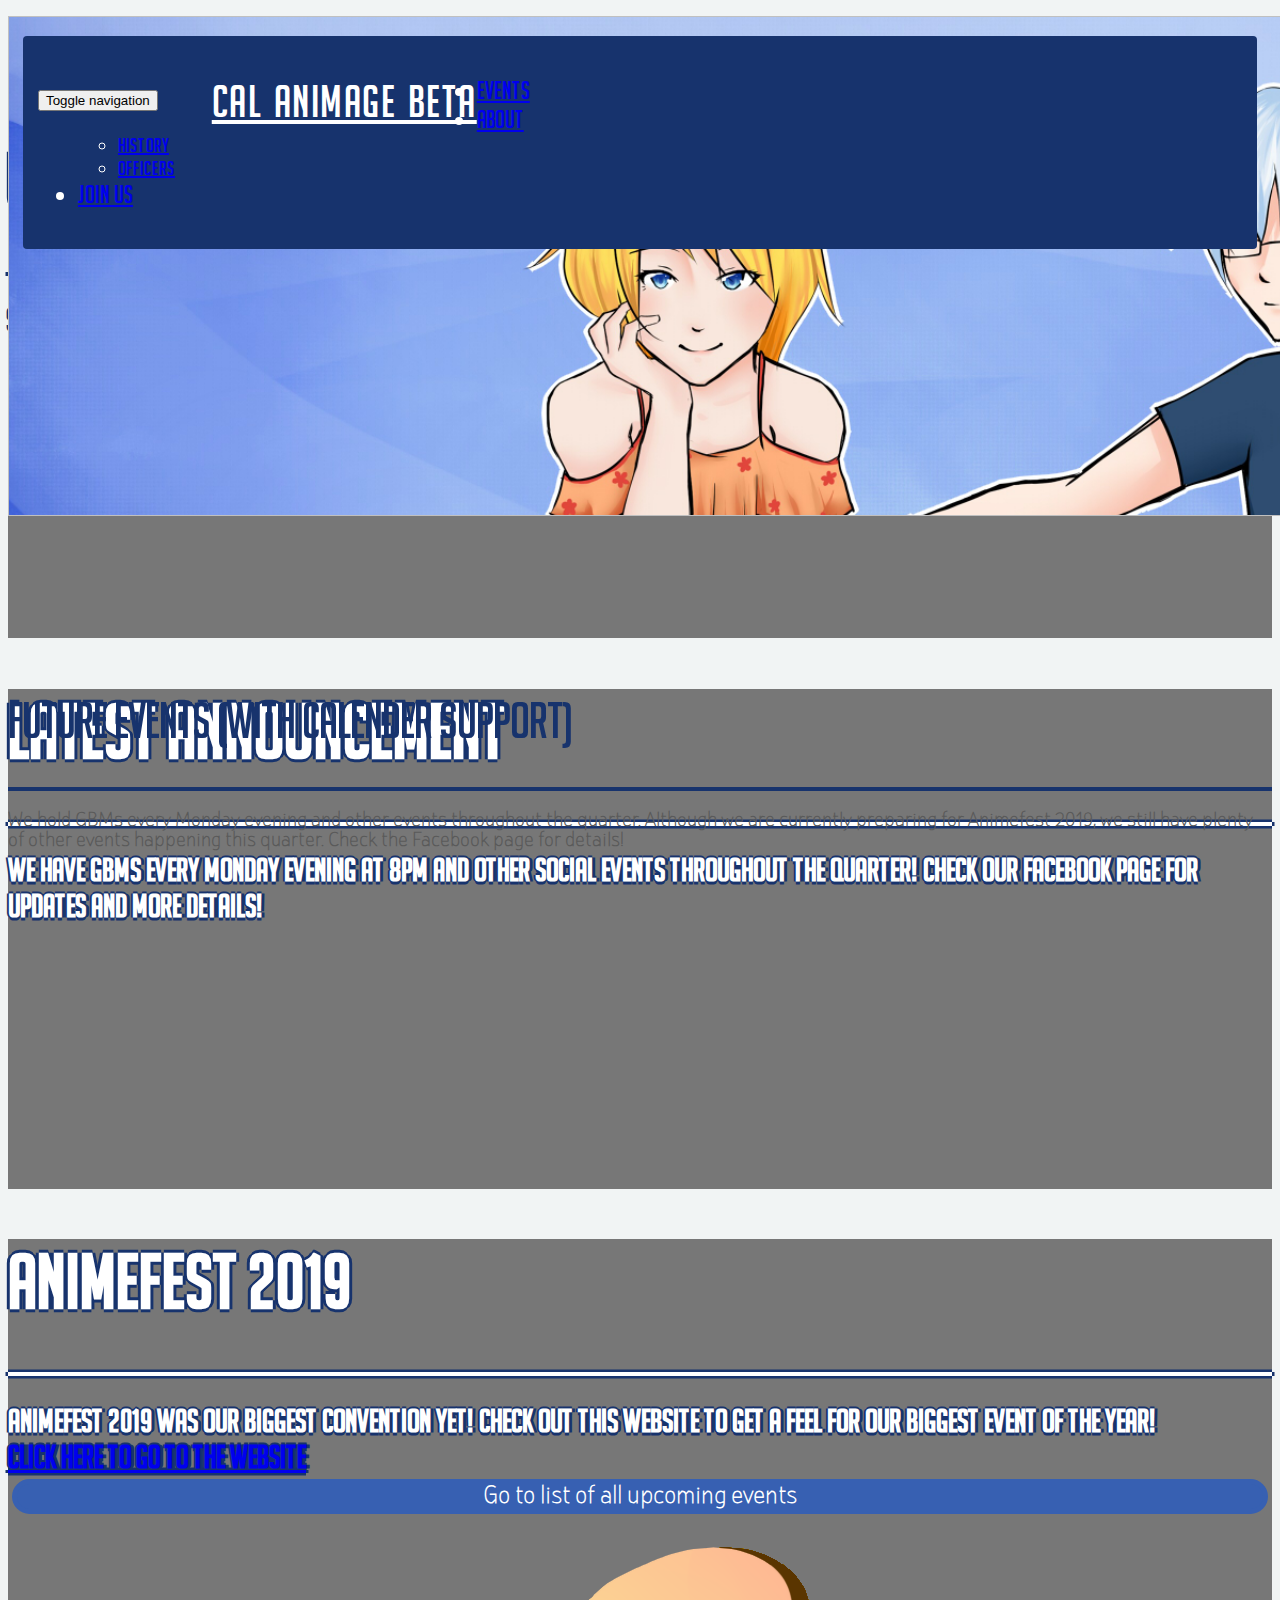
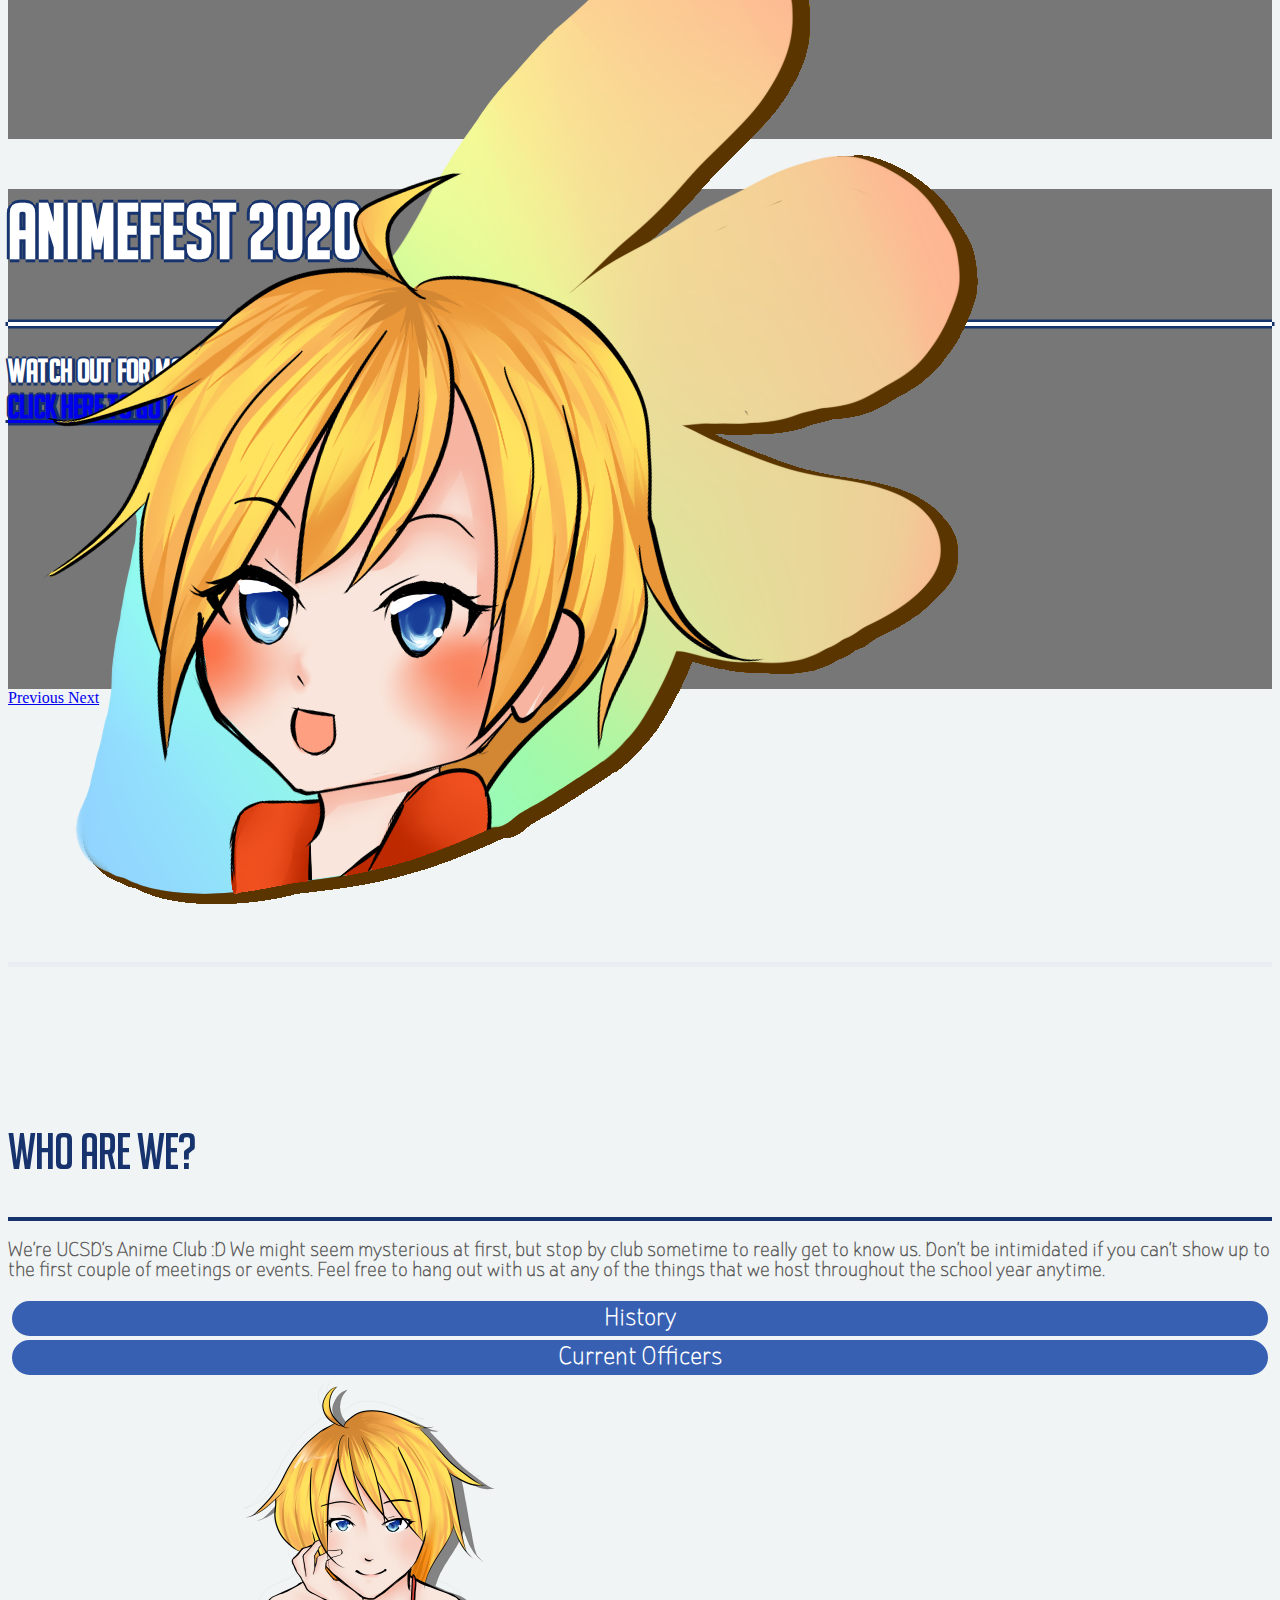
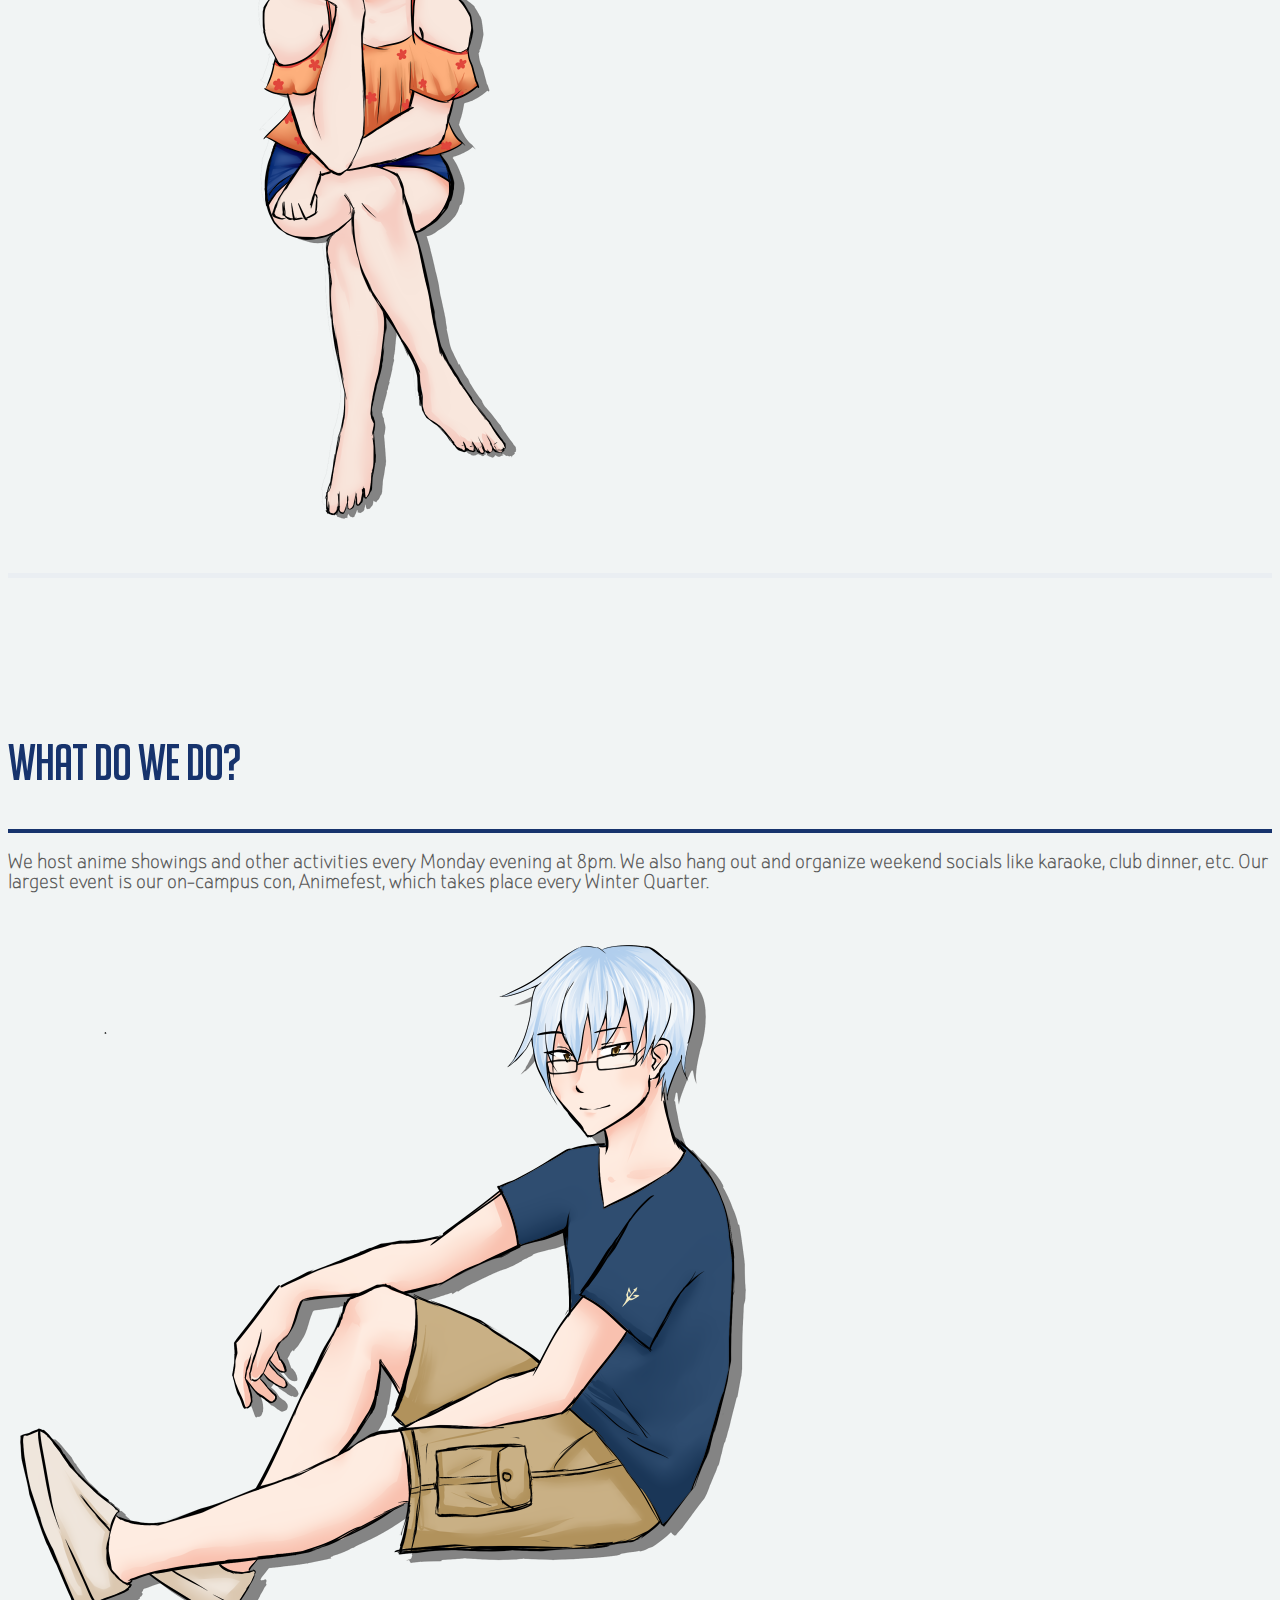
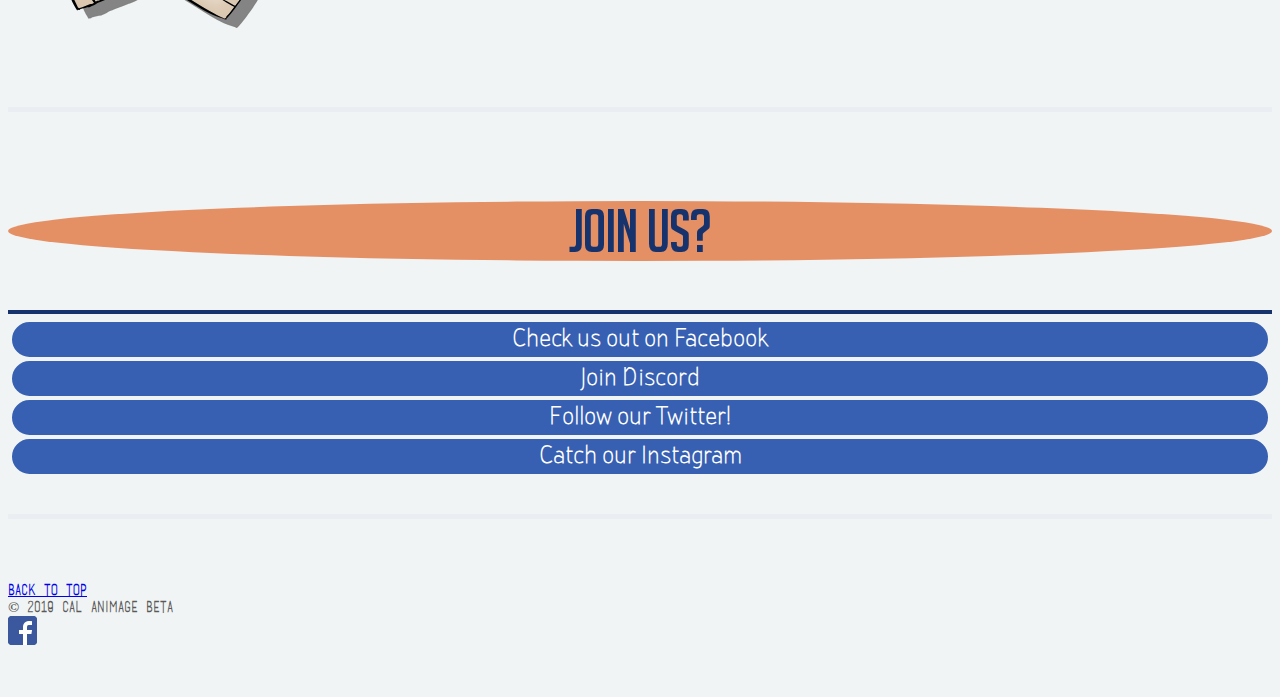
==== index.html @ da2631d0 "Added Basic calender and removed old officer profiles" ====
<!DOCTYPE html>
<html lang="en">
  <head>
    <meta charset="utf-8">
    <meta http-equiv="X-UA-Compatible" content="IE=edge">
    <meta name="viewport" content="width=device-width, initial-scale=1">
    <!-- The above 3 meta tags *must* come first in the head; any other head content must come *after* these tags -->
    <meta name="description" content="">
    <meta name="author" content="">
    <link rel="icon" href="../../favicon.ico">

    <title>Cal Animage Beta</title>
    <meta name="description" content="UC San Diego's anime club, Cal Animage Beta.">
    <meta name="image" content="./images/banner.jpg">

    <!-- Bootstrap core CSS -->
    <link href="./dist/css/bootstrap.min.css" rel="stylesheet">

    <!-- IE10 viewport hack for Surface/desktop Windows 8 bug -->
    <link href="./assets/css/ie10-viewport-bug-workaround.css" rel="stylesheet">

    <!-- Just for debugging purposes. Don't actually copy these 2 lines! -->
    <!--[if lt IE 9]><script src="../../assets/js/ie8-responsive-file-warning.js"></script><![endif]-->
    <script src="./assets/js/ie-emulation-modes-warning.js"></script>

    <!-- HTML5 shim and Respond.js for IE8 support of HTML5 elements and media queries -->
    <!--[if lt IE 9]>
      <script src="https://oss.maxcdn.com/html5shiv/3.7.2/html5shiv.min.js"></script>
      <script src="https://oss.maxcdn.com/respond/1.4.2/respond.min.js"></script>
    <![endif]-->

    <!-- Custom styles for this template -->
    <link href="carousel.css" rel="stylesheet">
  </head>

<!-- NAVBAR
===================================================================================================================
=================================================================================================================== -->
  <body data-spy="scroll" data-target="#navbar">

    <div class="navbar-wrapper">
      <div class="container">

         <nav class="navbar navbar-fixed-top">
            <div class="container">
               <div class="navbar-header">
		       <!-- For menu icon when collapsed -->
                  <button type="button" class="navbar-toggle collapsed" data-toggle="collapse" data-target="#navbar" aria-expanded="false" aria-controls="navbar">
                     <span class="sr-only">Toggle navigation</span>
                     <span class="icon-bar"></span>
                     <span class="icon-bar"></span>
                     <span class="icon-bar"></span>
                  </button>

               <!-- WIP getting Cal Animage Beta to center on mobile

                  <a class="navbar-brand hidden-xs" href="http://ucsd.moe">Cal Animage Beta</a>

                  <span style="float: none;margin:0 auto;">
                  <a class="navbar-brand navbar-toggle" href="http://ucsd.moe">Cal Animage Data</a>
                  </span>
	       -->

                  <a class="navbar-brand" href="http://ucsd.moe">Cal Animage Beta</a>

               </div>
               <div id="navbar" class="navbar-collapse collapse">
                  <ul class="nav navbar-nav nav-tabs pull-right" style="border-bottom:0px" role="tablist">

                     <li><a href="#events" class="page-scroll">Events</a></li>

                     <li class="dropdown">
                        <a href="#about" class="dropdown-toggle page-scroll" data-toggle="dropdown" role="button" aria-haspopup="true" aria-expanded="false">About<span class="caret"></span></a>
                        <ul class="dropdown-menu">
                           <li><a href="history.html">History</a></li>
                           <li><a href="officers.html">Officers</a></li>
                        </ul>
                     </li>
                     <li><a href="#join" class="page-scroll">Join Us</a></li>

                  </ul>
               </div>
            </div>
         </nav>

      <!-- Old navbar info
                            <li><a href="http://animefest.ucsd.moe">AnimeFest</a></li>
                    <li><a href="https://www.facebook.com/groups/CALAnimageBeta/">Facebook</a></li>
        -->

      </div>
    </div>


    <!-- Carousel
   ===================================================================================================================
   =================================================================================================================== -->
    <div id="myCarousel" class="carousel slide" data-ride="carousel">
      <!-- Indicators -->
      <ol class="carousel-indicators">
        <li data-target="#myCarousel" data-slide-to="0" class="active"></li>
        <li data-target="#myCarousel" data-slide-to="1"></li>
        <li data-target="#myCarousel" data-slide-to="2"></li>
        <li data-target="#myCarousel" data-slide-to="3"></li>
      </ol>

      <div class="carousel-inner" role="listbox">
        <div class="item active">
          <img class="first-slide" src="./images/banner.jpg" alt="Intro">
          <div class="container">
            <div class="carousel-caption">
              <h1>UC San Diego's Anime Club</h1>
              <hr class="carousel-hr">
              <h2>Showings every Monday, and other social events throughout the quarter! We also have a very active Discord server!<h2>
            </div>
          </div>
        </div>

        <div class="item">
          <img class="second-slide" src="./images/banner2.jpg" alt="Announcements">
          <div class="container">
            <div class="carousel-caption">
              <h1>Latest Announcement</h1>
              <hr class="carousel-hr">
              <h2>We have GBMs every Monday evening at 8pm and other social events throughout the quarter! Check our facebook page for updates and more details!
		      <br><br>
	      </h2>

              </h2>
            </div>
          </div>
        </div>

        <div class="item">
            <img class="third-slide" src="./images/banner3.jpg">
            <div class="container">
               <div class="carousel-caption">
                  <h1>Animefest 2019</h1>
                  <hr class="carousel-hr">
                  <h2>Animefest 2019 was our biggest convention yet! Check out this website to get a feel for our biggest event of the year!<br>
			  <a href="http://animefest.ucsd.moe/">Click here to go to the website</a> <br>
               </div>
            </div>
        </div>

        <div class="item">
            <img class="third-slide">
            <div class="container">
               <div class="carousel-caption">
                  <h1>Animefest 2020</h1>
                  <hr class="carousel-hr">
                  <h2> Watch out for more details about 2020's Animefest!<br>
			  <a href="http://animefest.ucsd.moe/">Click here to go to the website</a> <br>
               </div>
            </div>
        </div>

      </div>
      <a class="left carousel-control" href="#myCarousel" role="button" data-slide="prev">
        <span class="glyphicon glyphicon-chevron-left" aria-hidden="true"></span>
        <span class="sr-only">Previous</span>
      </a>
      <a class="right carousel-control" href="#myCarousel" role="button" data-slide="next">
        <span class="glyphicon glyphicon-chevron-right" aria-hidden="true"></span>
        <span class="sr-only">Next</span>
      </a>
    </div><!-- /.carousel -->


    <!-- Main Section of the Club Page
   ===================================================================================================================
   =================================================================================================================== -->

    <!-- Wrap the rest of the page in another container to center all the content. -->

    <div class="container marketing">
    <!-- Add anything special or "sticky" here! -->
    <!--
      <section id="survey">
         <div class="row featurette">
            <div class="col-xs-12">
               <h2 class="featurette-heading text-center">Are you a new or returning member?</h2>
              <hr id="gen-hr">
               <p class="desc">Well, we have a survey for you to fill out! It's just so that we can get a better idea of how we can make club a great experience for you!</p>

               <a href="https://tinyurl.com/yah2ols9" class="main-btn lead">Fill out Pre-Quarter Survey</a>
            </div>
         </div>
      </section>

      <hr class="featurette-divider">
    -->

    <!-- Upcoming Events (gbm, socials) WIP -->
      <section id="events">
         <div class="row featurette">
            <div class="col-xs-7">
               <h2 class="featurette-heading">Future Events (With Calender support)</h2>
               <hr id="genhr">
               <p class="desc">We hold GBMs every Monday evening and other events throughout the quarter. Although we are currently preparing for Animefest 2019, we still have plenty of other events happening this quarter. Check the Facebook page for details!
               </p>

               <!-- CALENDER SUPPORT : Directly linked to the corresponding Google Calender -->

               <iframe src="https://calendar.google.com/calendar/embed?src=ucsdanimeclub%40gmail.com&ctz=America%2FLos_Angeles"
               style="border: 0" width="650" height="600" frameborder="0" scrolling="no"></iframe>

               <!-- END Calender Support-->

               <a href="https://www.facebook.com/groups/CALAnimageBeta/events" class="main-btn lead">Go to list of all upcoming events</a>
            </div>
            <div class="col-xs-5">
               <img class="featurette-image img-responsive center-block" src="./images/sungod-chibi-1000.png">
            </div>
         </div>

      </section>

      <hr class="featurette-divider">


    <!-- About (history, officers) -->
      <section id="about">
         <div class="row featurette">
            <div class="col-xs-7 col-xs-push-5">
               <h2 class="featurette-heading">Who Are We?</h2>
               <hr id="genhr">
               <p class="desc">We're UCSD's Anime Club :D We might seem mysterious at first, but stop by club sometime to really get to know us. Don't be intimidated if you can't show up to the first couple of meetings or events. Feel free to hang out with us at any of the things that we host throughout the school year anytime.</p>
               <a href="history.html" class="main-btn lead">History</a>
               <a href="officers.html" class="main-btn lead">Current Officers</a>
            </div>
            <div class="col-xs-5 col-xs-pull-7">
               <img class="featurette-image img-responsive center-block" src="./images/sungod-750.png">
            </div>
        </div>
      </section>

      <hr class="featurette-divider">

    <!-- What Do We Do? (archive) -->
      <section id="archive">
         <div class="row featurette">
            <div class="col-xs-7">
               <h2 class="featurette-heading">What Do We Do?</h2>
               <hr id="genhr">
               <p class="desc">We host anime showings and other activities every Monday evening at 8pm. We also hang out and organize weekend socials like karaoke, club dinner, etc. Our largest event is our on-campus con, Animefest, which takes place every Winter Quarter.</p>
               <!-- WIP
               <a href="archive.html" class="main-btn lead">Archive of Old Events</a>
               -->
            </div>
            <div class="col-xs-5">
               <img class="featurette-image img-responsive center-block" src="./images/triton-750.png">
            </div>
         </div>
      </section>

<!-- BLOG
      <hr class="featurette-divider">


      <section id="blog">
         <div class="row featurette">
            <div class="col-xs-7 col-xs-push-5">
               <h2 class="featurette-heading">Blog</h2>
               <hr id="genhr">
               <p class="desc"></p>
               <a href="http://blog.ucsd.moe/entry/top-5-anime-songs.html" class="main-btn lead">Go to Blog</a>
            </div>
            <div class="col-xs-5 col-xs-pull-7">
               <img class="featurette-image img-responsive img-circle center-block" src="./images/blog.jpg">
            </div>
        </div>
      </section>
-->

      <hr class="featurette-divider">

    <!-- Join Us! -->
      <section id="join">
         <div class="row featurette">
            <div class="col-xs-6 col-xs-push-3">
               <h2 class="featurette-heading-center">Join Us?</h2>
               <hr id="genhr">

               <a href="https://www.facebook.com/groups/CALAnimageBeta/" target="_blank" class="main-btn lead">Check us out on Facebook</a>
               <a href="https://discord.gg/dqbQAsT" target="_blank" class="main-btn lead">Join Discord</a>
                <a href="https://discord.gg/dqbQAsT" target="_blank" class="main-btn lead">Follow our Twitter!</a>
                 <a href="https://discord.gg/dqbQAsT" target="_blank" class="main-btn lead">Catch our Instagram</a>
            </div>
            <!--
            <div class="col-xs-5 col-xs-pull-7">
               <img class="featurette-image img-responsive img-circle center-block" src="./images/social.gif">
            </div>
            -->
         </div>
      </section>

      <hr class="featurette-divider">

      <!-- /END THE FEATURETTES -->

      <!-- FOOTER -->
      <footer id="footer">
         <div class="container">
            <div class="row">
               <div class="col-xs-7 col-xs-push-5"><a href="#">Back to top</a>
               </div>
               <div class="col-xs-7">&copy; 2019 Cal Animage Beta
               </div>
               <div class="pull-right"><a href="https://www.facebook.com/groups/CALAnimageBeta/" id="fb"><img src="./images/fb-blue.png"></a>
               </div>
            </div>

         </div>
      </footer>

    </div><!-- /.container -->


    <!-- Bootstrap, jQuery
   ===================================================================================================================
   =================================================================================================================== -->
    <!-- Placed at the end of the document so the pages load faster -->
    <script src="https://ajax.googleapis.com/ajax/libs/jquery/1.11.3/jquery.min.js"></script>
    <script>window.jQuery || document.write('<script src="../../assets/js/vendor/jquery.min.js"><\/script>')</script>
    <script src="./dist/js/bootstrap.min.js"></script>
    <!-- IE10 viewport hack for Surface/desktop Windows 8 bug -->
    <script src="./assets/js/ie10-viewport-bug-workaround.js"></script>

    <!-- jQuery -->
    <script src="jquery/jquery.min.js"></script>

    <!-- Custom JavaScript -->
    <script src="carousel.js"></script>

  </body>
</html>
---- carousel.css ----
/* GLOBAL STYLES
-------------------------------------------------- */
/* Padding below the footer and lighter body text */

body {
  position: relative;
  padding-bottom: 40px;
  color: #5a5a5a;
  background-color: #f1f4f4;
}

/* FONTS */
@font-face {
  font-family: 'BasicTitle';
  src: url("./fonts/basictitlefont.ttf");
 }

@font-face {
  font-family: 'Noodle';
  src: url("./fonts/big_noodle_titling.ttf");
 }

@font-face {
  font-family: 'Road';
  src: url("./fonts/Kenzo Regular.otf");
 }

@font-face {
   font-family: 'Trans';
   src: url("./fonts/StTransmission-200-Thin.otf");
}

/* COLORS
--------------------------------------------------- */

/* IMAGE & BUTTONS PROPERTIES
 -------------------------------------------------- */
.main-btn {
   background-color: #3760b2;
   border: 5px solid #3760b2;
   color: #ffffff;
   padding 32px 32px 32px 32px;
   vertical-align: center;
   text-align: center;
   text-decoration: none;
   display: block;
   margin: 4px 4px;
   font-size: 25px;
   border-radius: 26px;
}

.main-btn:hover {
   background-color: #f1ffc6;
   color: #000000;
   border: 5px solid #3760b2;
}


/* CUSTOMIZE THE NAVBAR
--------------------------------------------------- */
/*For dropdowns in navbar*/
ul.nav li.dropdown:hover > ul.dropdown-menu {
   display: block;
   overflow: visible;
}

/* Tablist */


/* Special class on .container surrounding .navbar, used for positioning it into place. */
.navbar-wrapper {
  position: absolute;
  top: 0;
  right: 0;
  left: 0;
  z-index: 20;
}


/* Flip around the padding for proper display in narrow viewports */
.navbar-wrapper > .container {
  padding-right: 0;
  padding-left: 0;
}
.navbar-wrapper .navbar {
  padding-right: 15px;
  padding-left: 15px;
  padding-top: 15px;
  padding-bottom: 15px;
}
.navbar-wrapper .navbar .container {
  width: auto;
  overflow: visible;
}

.navbar-header {
   float: left;
   text-align: center;
}

.navbar-brand {
  font-family: "Noodle";
  padding-left: 50px;
  font-size: 45px;
  vertical-align: middle;
  letter-spacing: 1.5px;
  word-spacing: 3px;
  color: #ffffff;
}

.navbar-brand:hover {
   color: #f1fec6;
}

.navbar {
  background-color: #17336d;
  color: #ffffff;
  overflow: visible;
}

.navbar-nav {
  font-family: "Noodle";
  padding-right: 50px;
  font-size: 25px;
  color: #ffffff;
}

.navbar-nav:hover {
   border-radius: 15%;
}

.dropdown-menu{
  font-size: 20px;
}

.icon-bar {
   background-color: #ffffff;
}

.go-top {
   position: fixed;
   bottom: 2em;
   right 2em;
   text-decoration:none;
   color:white;
   background-color: #ffffff;
   font-size:12px;
   padding: 1em;
   border-radius: 45%;
}

.go-top:hover {
   background-color: #17336d;
}

/* CUSTOMIZE THE CAROUSEL
-------------------------------------------------- */

/* Carousel base class */
.carousel {
  height: 500px;
  margin-bottom: 60px;
}
/* Since positioning the image, we need to help out the caption */
.carousel-caption {
  z-index: 10;

  color: #ffffff;
}

.carousel-caption h1 {
  font-family: "Noodle";

  text-shadow: -3px 0 #17336d, 0 3px #17336d, 3px 0 #17336d, 0 -3px #17336d;
}

.carousel-caption h2 {
  font-family: "Noodle";

  text-shadow: -2.5px 0 #17336d, 0 2.5px #17336d, 2.5px 0 #17336d, 0 -2.5px #17336d;
}

.carousel-hr{
  background-color: #ffffff;
  box-shadow: -2.5px 0 #17336d, 0 2.5px #17336d, 2.5px 0 #17336d, 0 -2.5px #17336d;
}

.carousel-inner > .item > img{
  top: 0;
  left: 0;
  min-width: 100%;
  height: 500px;
  width: 1920px;
  object-fit: cover;
}

/* Declare heights because of positioning of img element */
.carousel .item {
  height: 500px;
  background-color: #777;
}
.carousel-inner > .item > img {
  position: absolute;
  top: 0;
  left: 0;
  min-width: 100%;
  height: 500px;
}


/* MARKETING CONTENT
-------------------------------------------------- */

/* Center align the text within the three columns below the carousel */
.marketing .col-lg-4 {
  margin-bottom: 20px;
  text-align: center;
}
.marketing h2 {
  font-weight: normal;
}
.marketing .col-lg-4 p {
  margin-right: 10px;
  margin-left: 10px;
}


/* Featurettes
------------------------------------- */
.featurette{
  padding-top: 0;
}
.featurette h2{
  font-family: "Noodle";
  color: #17336d;
}

hr{
  border: none;
  height: 4px;
  background-color: #17336d;
  margin-left: 0;
  margin-top: -1px;
}

#genhr {
   width: 100%;
}

#events, #about, #archive, #blog, #join{
   padding-top: 100px;
   margin-top: -100px;
}

.featurette-divider {
  height: 5px;
  background-color: #eaeef2;
  border: 5px;
  margin: 40px 0; /* Space out the Bootstrap <hr> more */
}

.mid-divider {
  height: 1px;
  background-color:  #e7e9ef;
  border: 5px;
}

.alt-div {
   background-color: #edf3ff;
   width: 100%;
}

/* Thin out the marketing headings */
.featurette-heading {
  font-weight: 300;
  line-height: 1;
  letter-spacing: -1px;
}

/* For special emphasized headings */
.featurette-heading-center {
   font-weight: 300;
   line-height: 1;
   letter-spacing: -1px;
   text-align: center;
   background-color: #e58f65;
   border-radius: 70%;
}

#loc1{
  padding-top: 8px;
}

#upcomingshowingimg{
  margin-top: 100px;
}

#socialimg{
  margin-top: 80px;
}

#blogimg{
  margin-top: 150px;
}

#contactimg{
  margin-top: 50px;
}

.lead{
  font-family: "Trans";
  font-weight: bolder;
}

.desc{
  font-family: "Trans";
  font-weight: bold;
}



/* OFFICER PAGE & IMAGE ALIGNMENT 
 -------------------------------------------------- */
.lead2{
  font-family: "BasicTitle";
  font-size: 32px;
  font-weight: bolder;
}

.bio-icon {
   padding: 5px;
}

.bio-icon:hover {
   opacity: 0.5;
}

#bio-jaime,
#bio-brian,
#bio-chris,
#bio-kendrick,
#bio-alexis,
#bio-izabela {
   padding-top: 100px;
   margin-top: -100px;
}

.bio-desc {
   flex: 1;
}

#officers ul{
   list-style-type: none;
}


/* FOOTER
 ------------------------------------------------- */
#footer {
  font-family: "BasicTitle";
  font-weight: bold;
}


/* RESPONSIVE CSS
-------------------------------------------------- */

@media (min-width: 768px) {
  /* Navbar positioning foo */
  .navbar-wrapper {
    margin-top: 20px;
  }
  .navbar-wrapper .container {
    padding-right: 15px;
    padding-left: 15px;
  }
  .navbar-wrapper .navbar {
    padding-right: 0;
    padding-left: 0;
  }

  /* The navbar becomes detached from the top, so we round the corners */
  .navbar-wrapper .navbar {
    border-radius: 4px;
  }

  /* Bump up size of carousel content */
  .carousel-caption p {
    margin-bottom: 20px;
    font-size: 21px;
    line-height: 1.4;
  }

  /*So text doesn't go off-screen*/
   .carousel-caption h1 {
      font-size: 75px;
   }

   .carousel-caption h2 {
      font-size: 32px;
   }

   /*Responsive text of content*/
  .featurette-heading {
    font-size: 50px;
  }

  .featurette-heading-center {
     font-size: 60px;
  }

  .lead {
     font-size: 25px;
  }  
  
  .desc {
     font-size: 20px;
  }

   #footer {
      font-size: 15px;
   }

}

@media (min-width: 992px) {
  .featurette-heading {
    margin-top: 120px;
  }
}

#footer {
   padding-top: 25px;
}
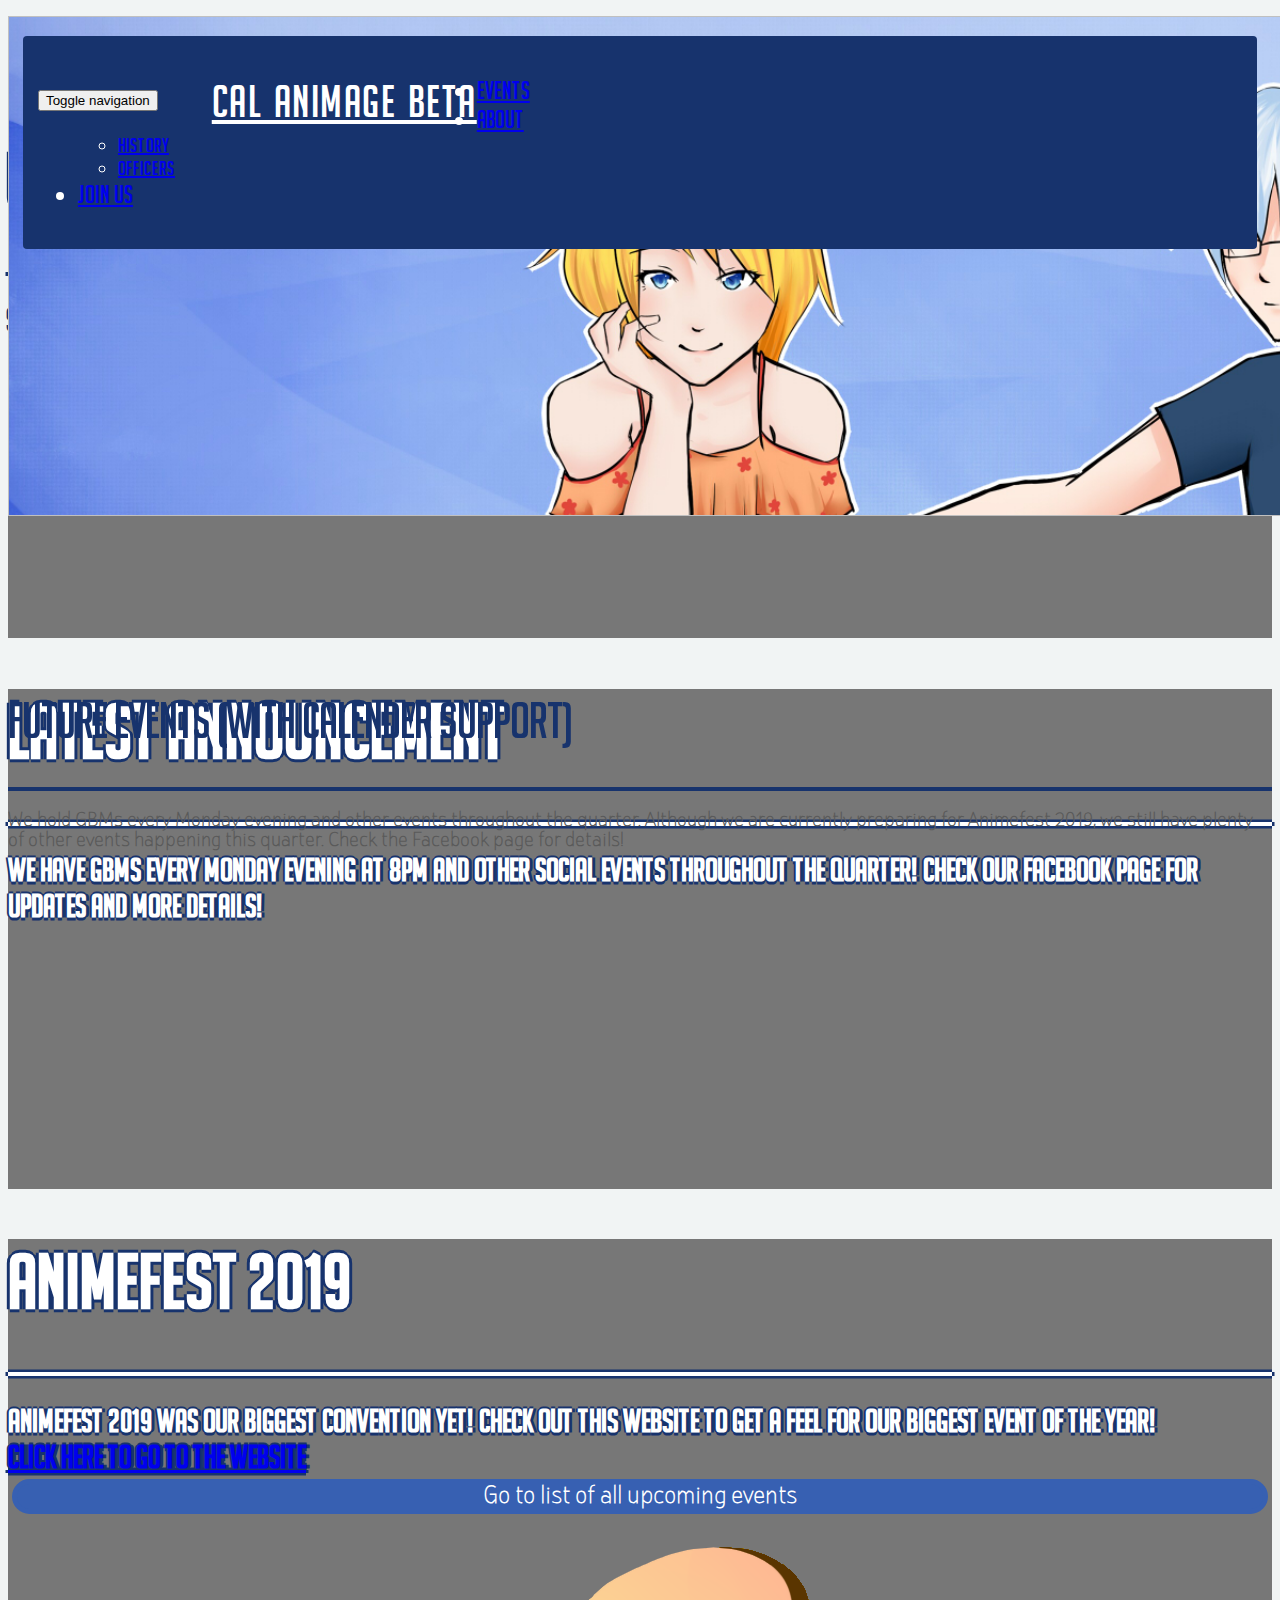
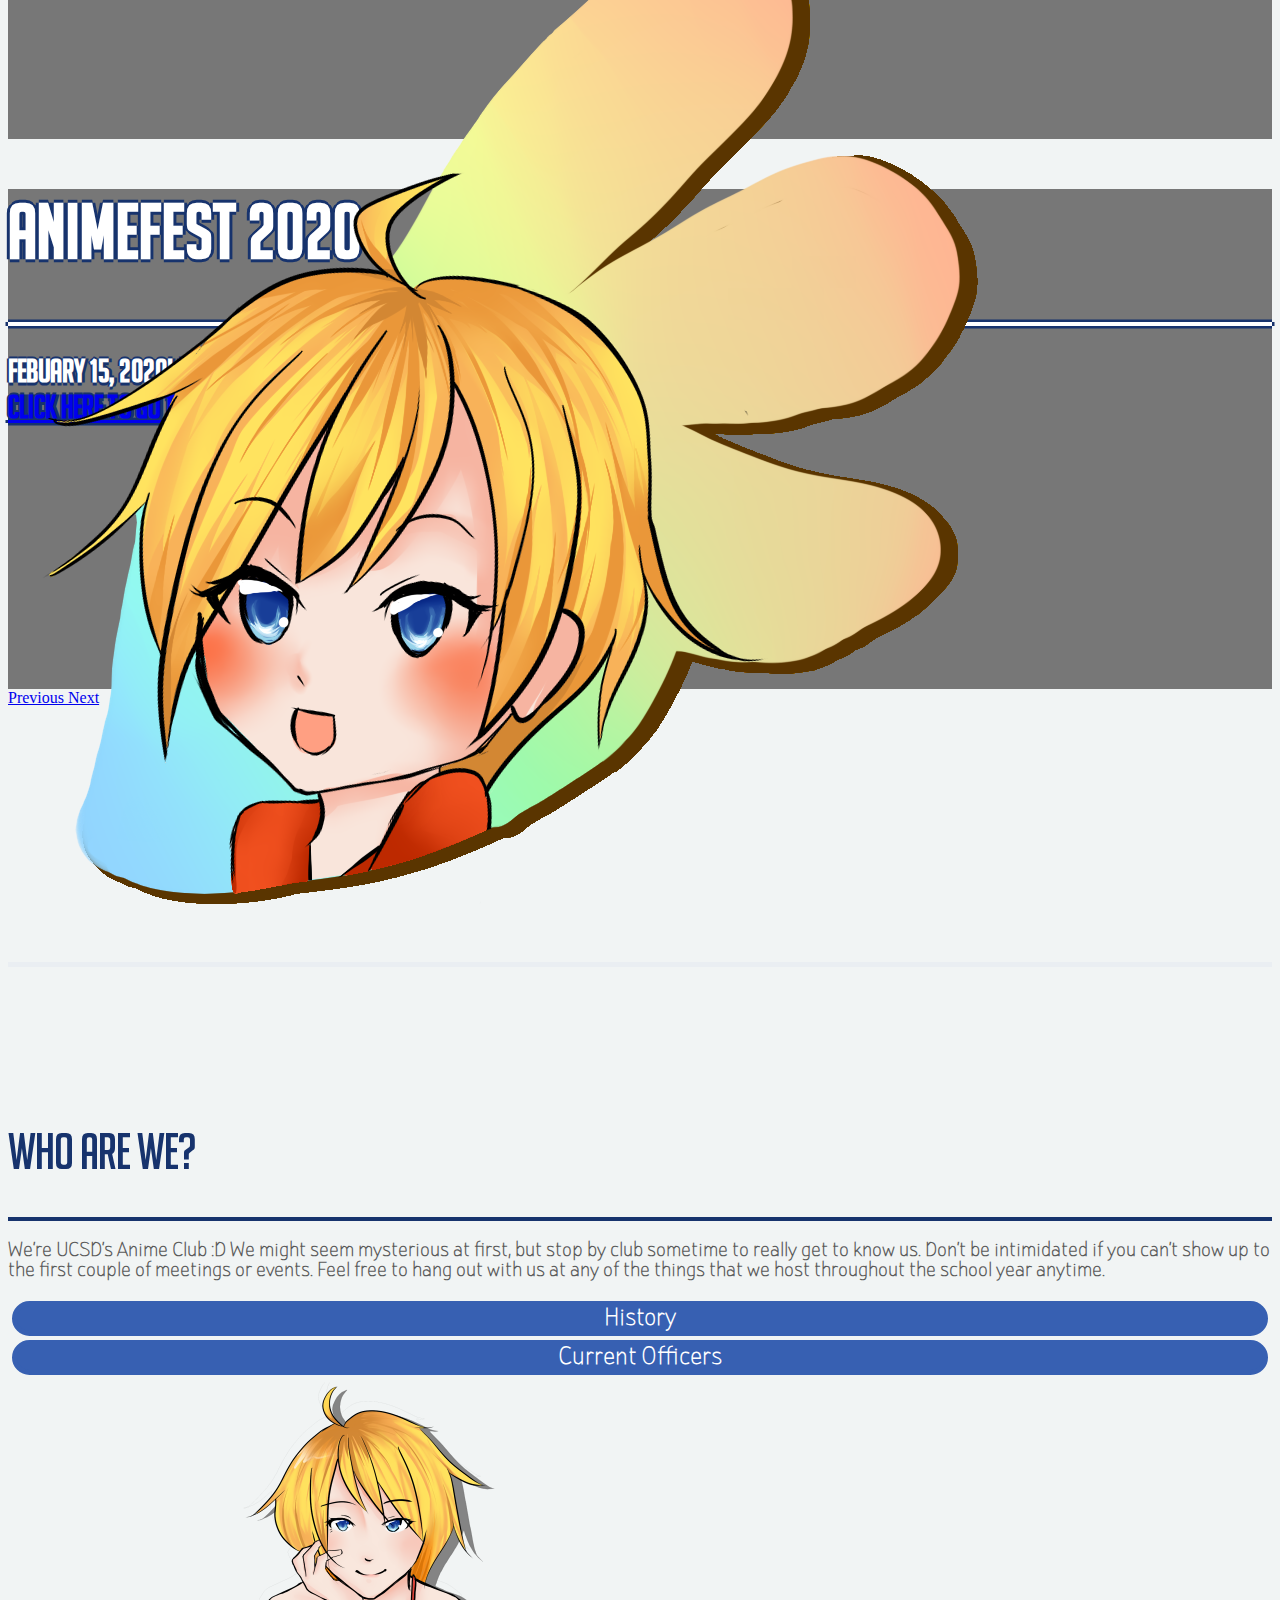
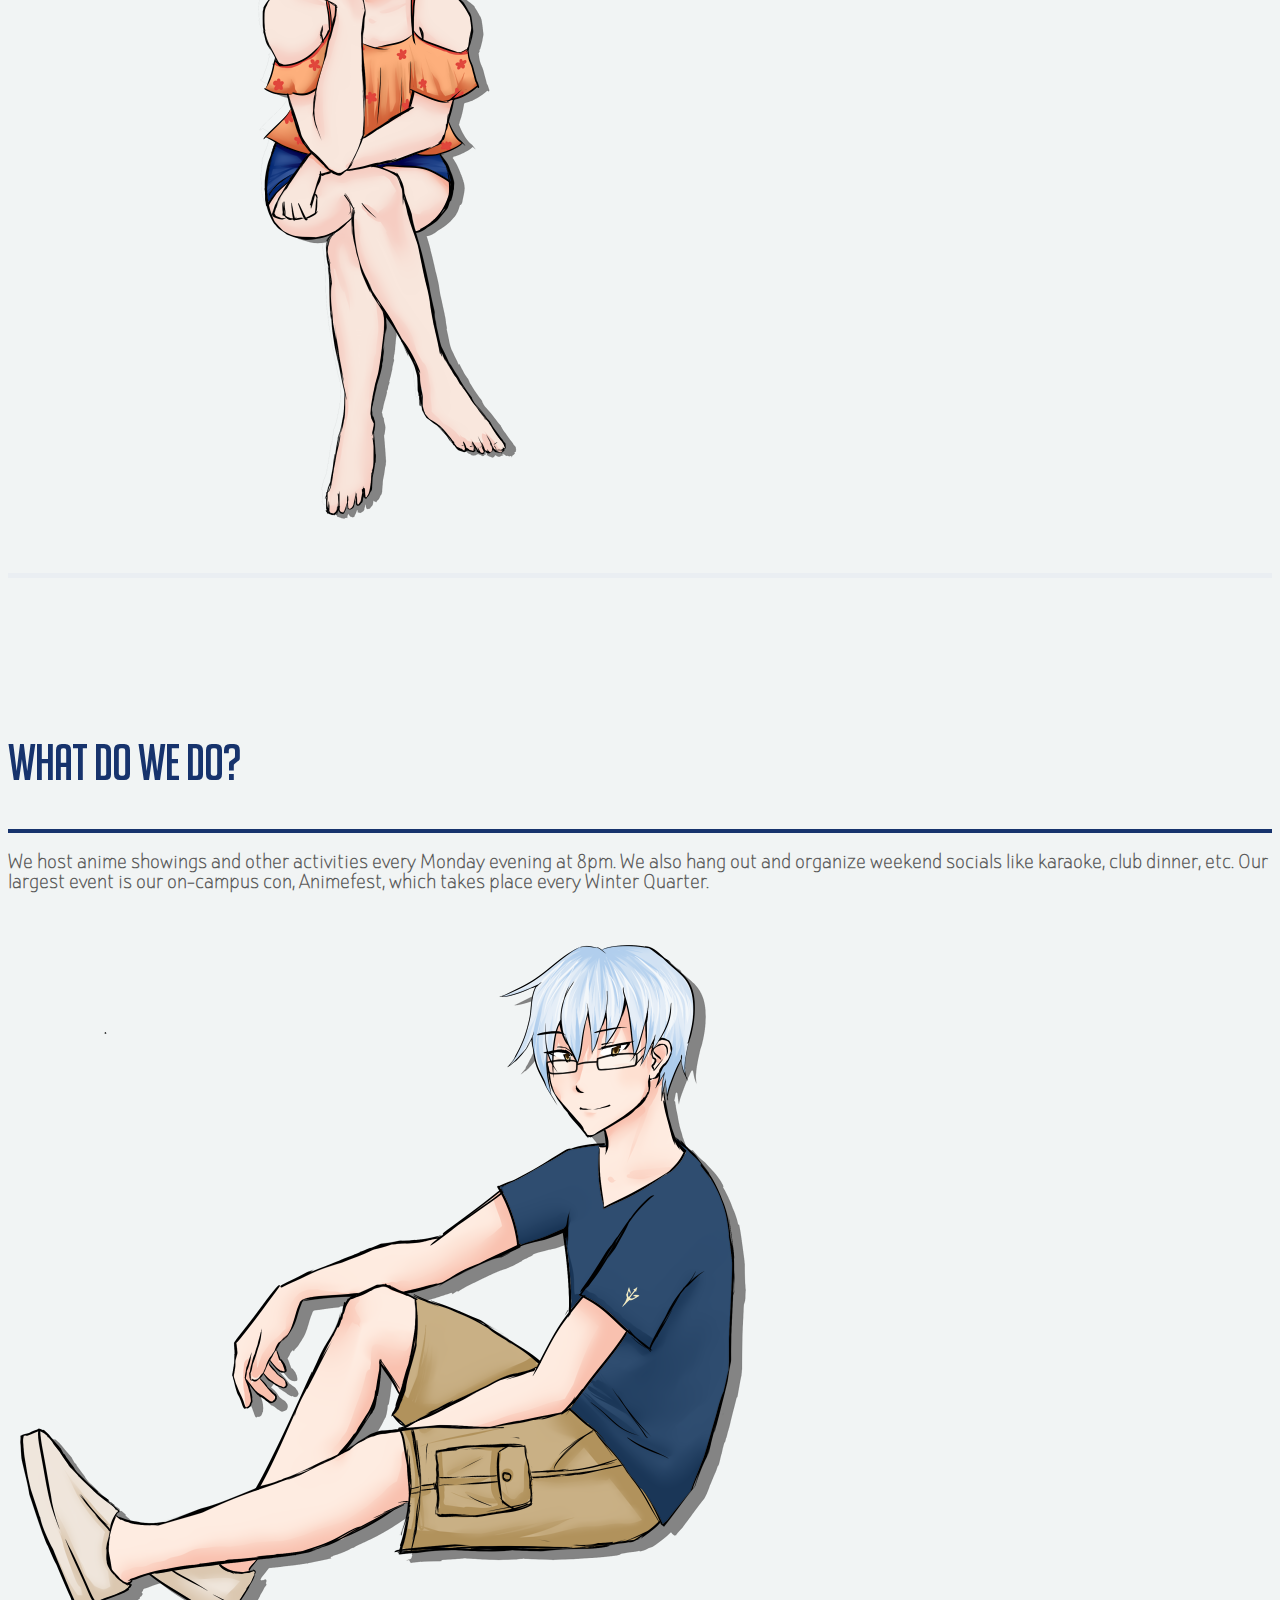
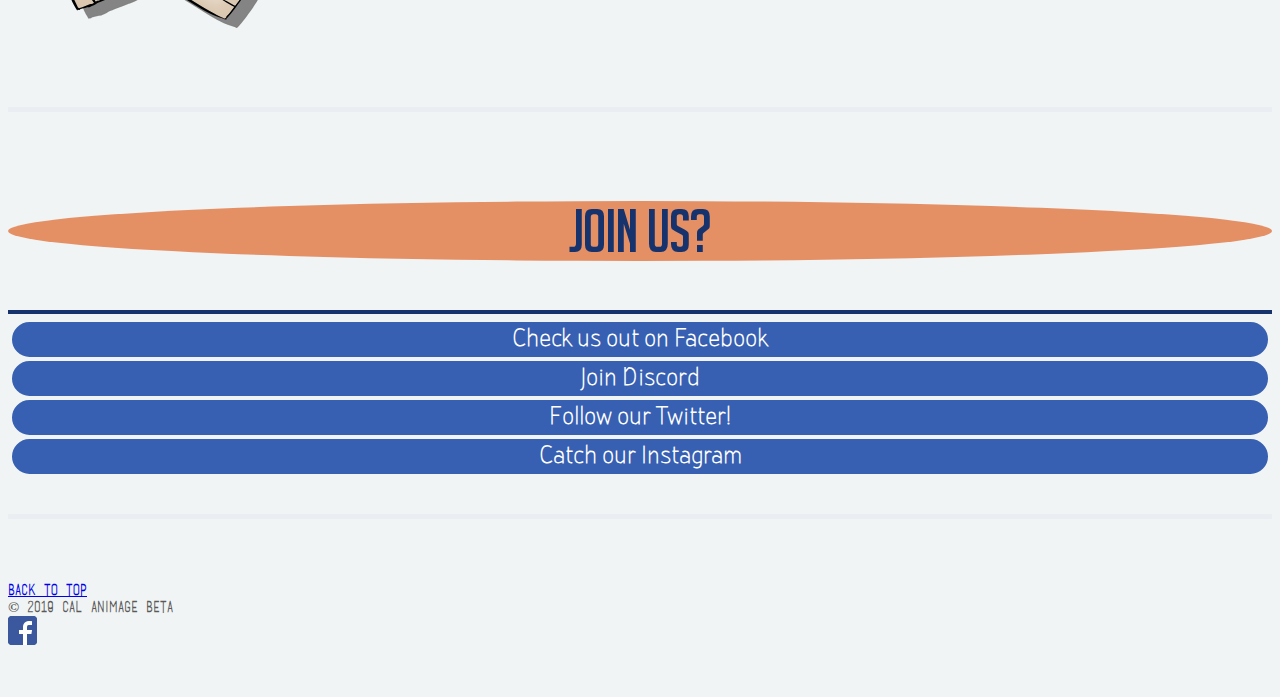
==== commit 98288b77: "Added Animefest Date to Carousel" ====
--- a/index.html
+++ b/index.html
@@ -149,7 +149,7 @@
                <div class="carousel-caption">
                   <h1>Animefest 2020</h1>
                   <hr class="carousel-hr">
-                  <h2> Watch out for more details about 2020's Animefest!<br>
+                  <h2> Febuary 15, 2020! Watch out for more details about 2020's Animefest!<br>
 			  <a href="http://animefest.ucsd.moe/">Click here to go to the website</a> <br>
                </div>
             </div>
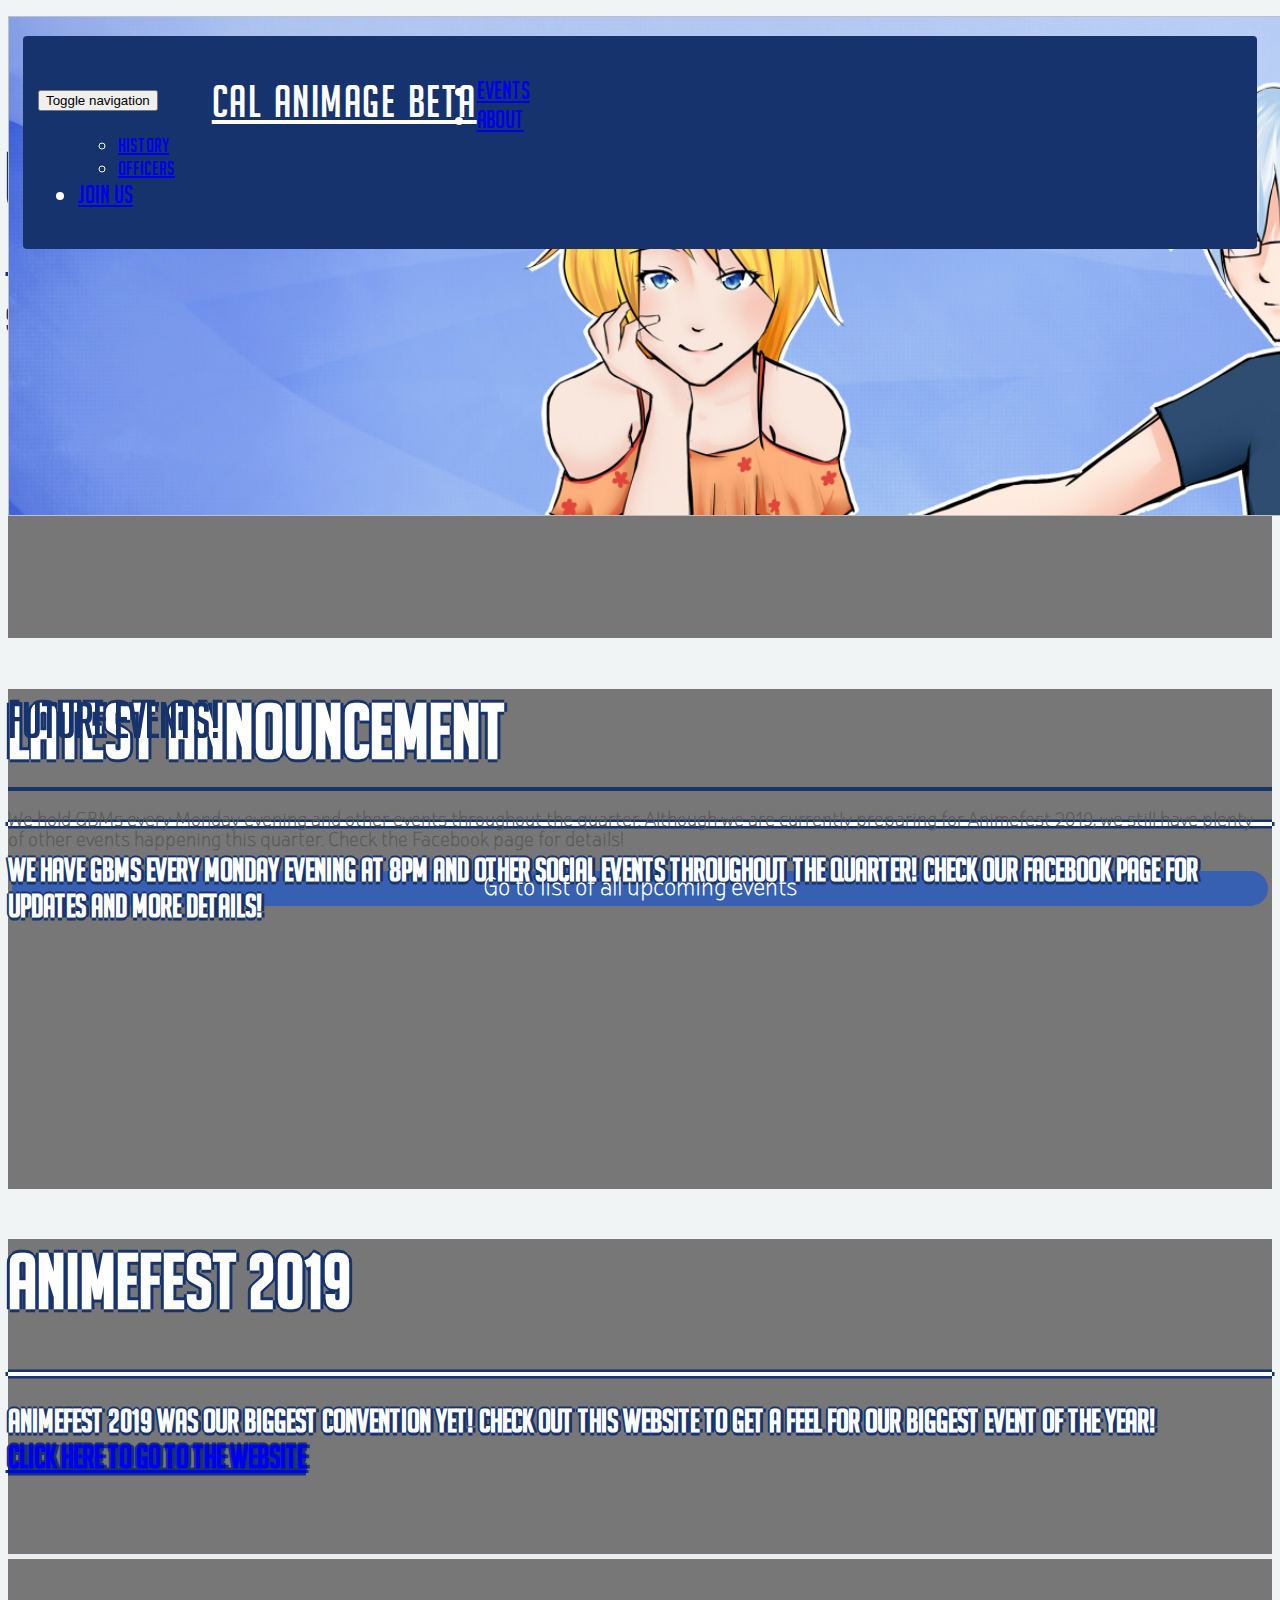
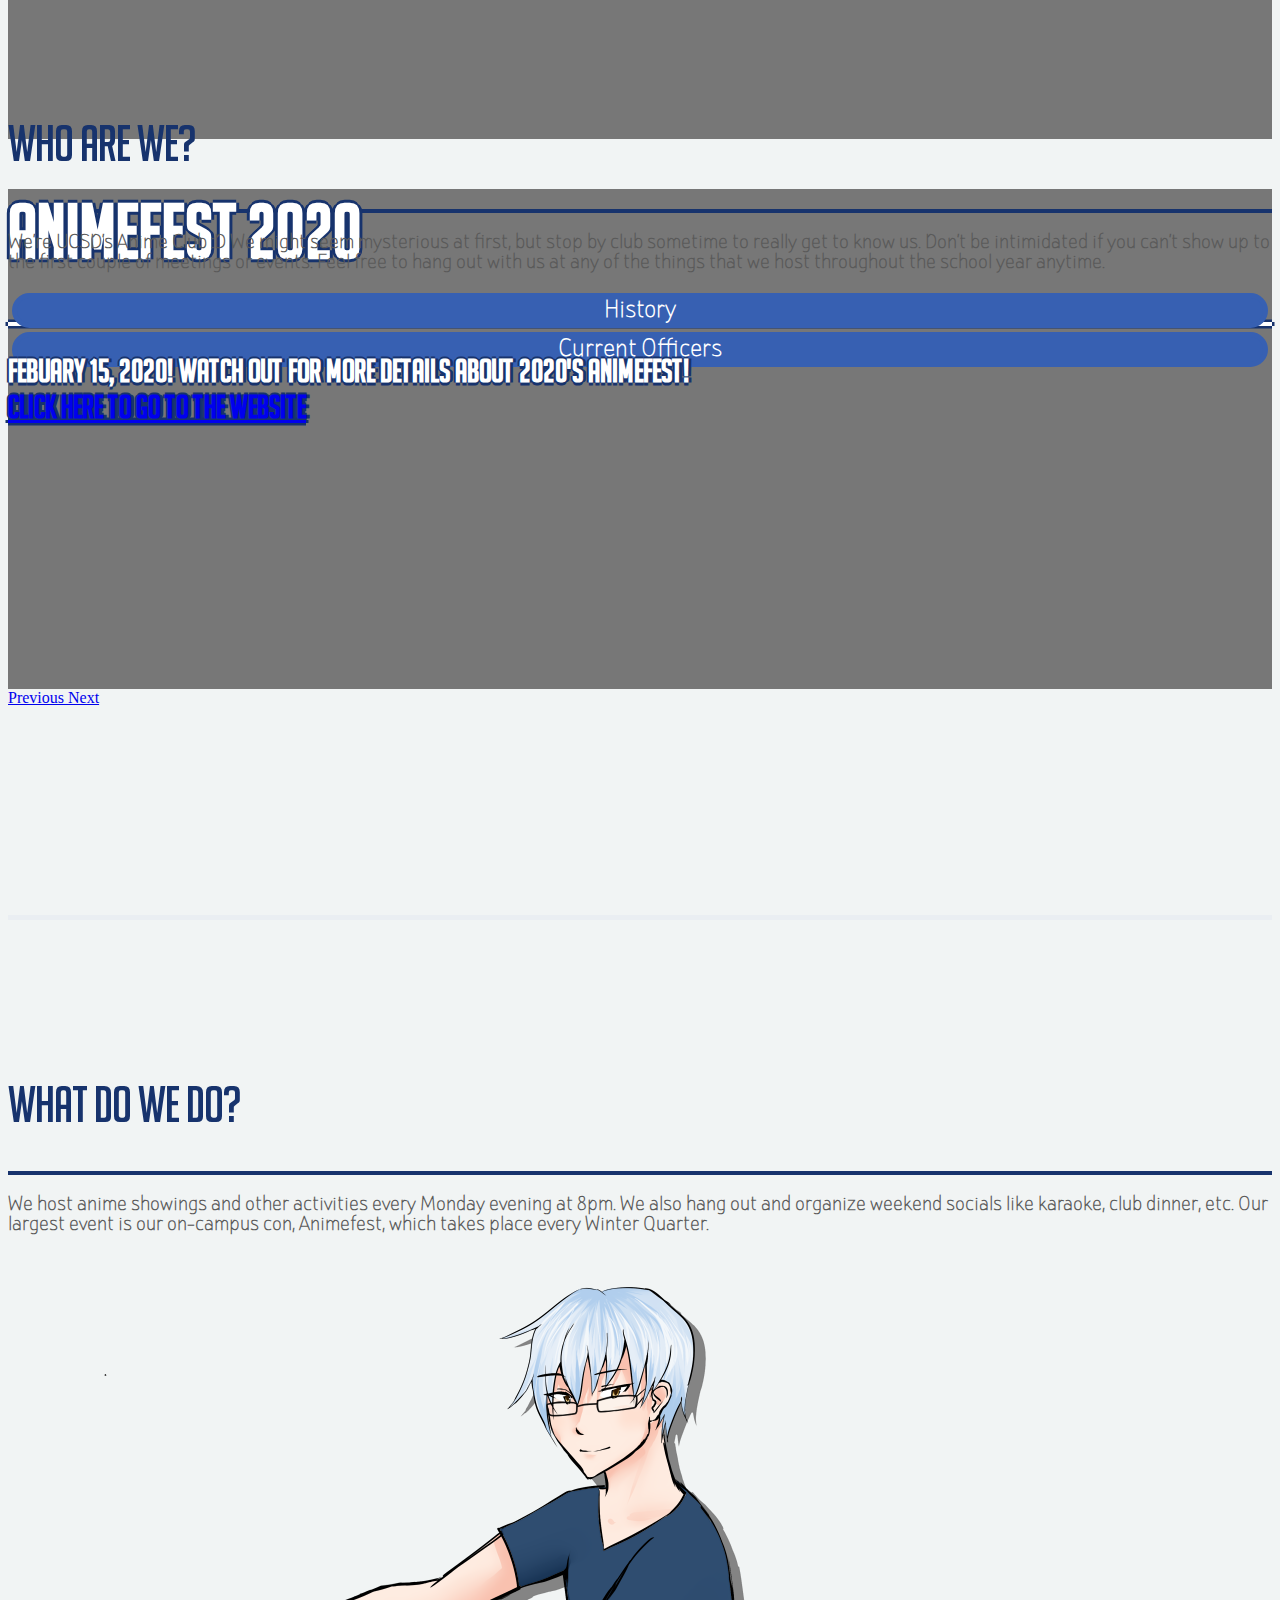
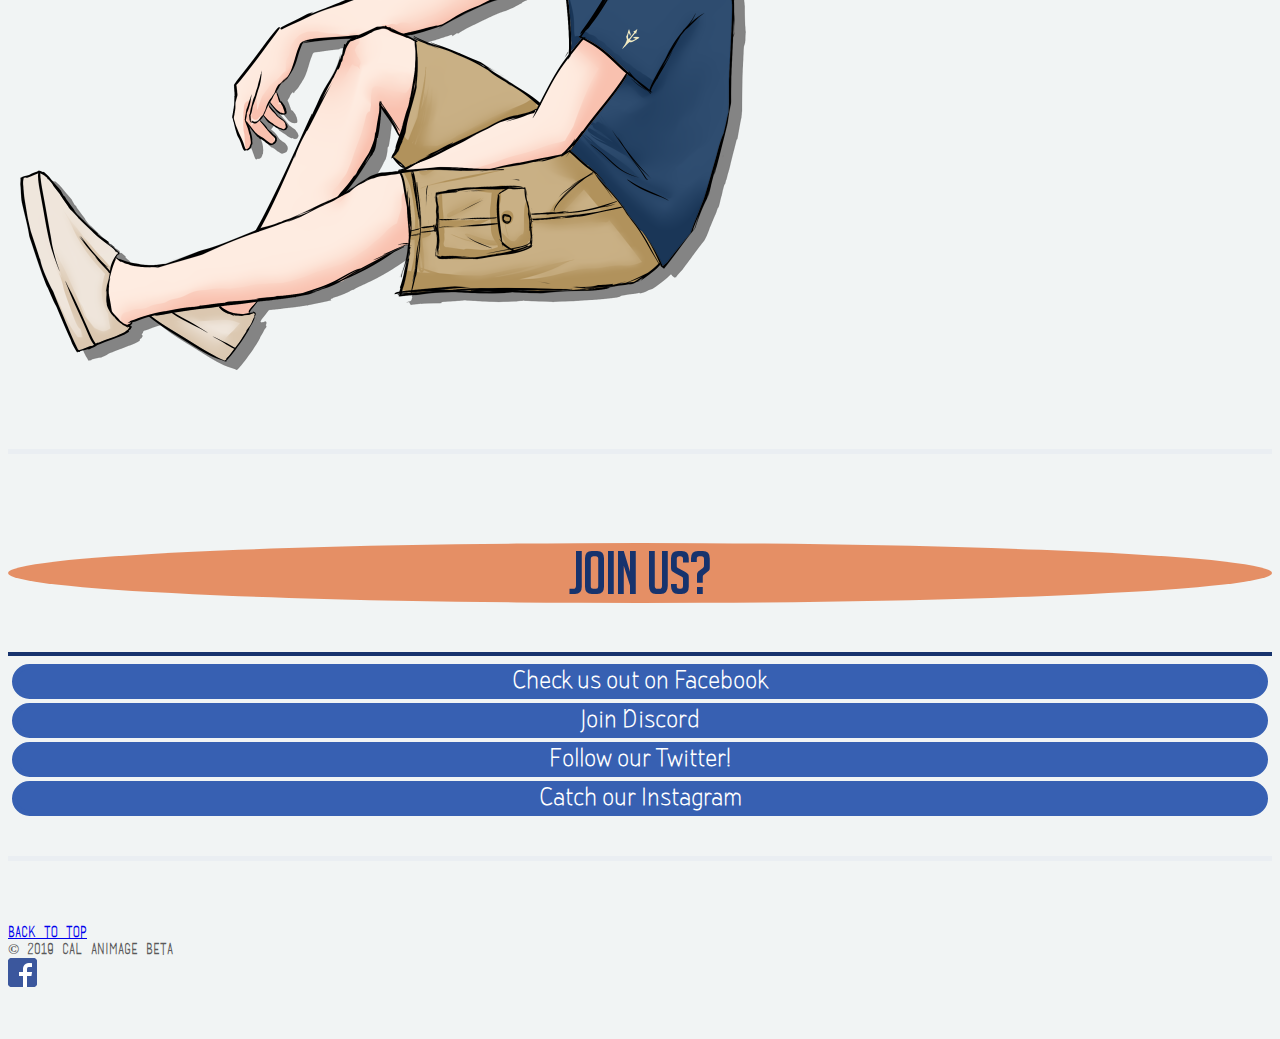
==== commit 2b7fd4b6: "Preliminary Discord preview in Website" ====
--- a/index.html
+++ b/index.html
@@ -191,26 +191,39 @@
       <hr class="featurette-divider">
     -->
 
-    <!-- Upcoming Events (gbm, socials) WIP -->
+    <!-- Upcoming Events (gbm, socials) WIP 7/5 -->
       <section id="events">
          <div class="row featurette">
-            <div class="col-xs-7">
-               <h2 class="featurette-heading">Future Events (With Calender support)</h2>
+            <div class="col-xs-5">
+               <h2 class="featurette-heading">Future Events!</h2>
                <hr id="genhr">
                <p class="desc">We hold GBMs every Monday evening and other events throughout the quarter. Although we are currently preparing for Animefest 2019, we still have plenty of other events happening this quarter. Check the Facebook page for details!
                </p>
 
                <!-- CALENDER SUPPORT : Directly linked to the corresponding Google Calender -->
-
+               <!--
                <iframe src="https://calendar.google.com/calendar/embed?src=ucsdanimeclub%40gmail.com&ctz=America%2FLos_Angeles"
                style="border: 0" width="650" height="600" frameborder="0" scrolling="no"></iframe>
-
+             -->
                <!-- END Calender Support-->
 
                <a href="https://www.facebook.com/groups/CALAnimageBeta/events" class="main-btn lead">Go to list of all upcoming events</a>
             </div>
             <div class="col-xs-5">
+
+              <!-- CALENDER SUPPORT : Directly linked to the corresponding Google Calender -->
+
+              <iframe src="https://calendar.google.com/calendar/embed?src=ucsdanimeclub%40gmail.com&ctz=America%2FLos_Angeles"
+              style="border: 0" width="650" height="600" frameborder="0" scrolling="no"></iframe>
+
+              <!-- END Calender Support-->
+
+              <!--
+              <img class="featurette-image img-responsive center-block" src="./images/sungod-750.png">
+            -->
+              <!--
                <img class="featurette-image img-responsive center-block" src="./images/sungod-chibi-1000.png">
+             -->
             </div>
          </div>
 
@@ -225,12 +238,24 @@
             <div class="col-xs-7 col-xs-push-5">
                <h2 class="featurette-heading">Who Are We?</h2>
                <hr id="genhr">
-               <p class="desc">We're UCSD's Anime Club :D We might seem mysterious at first, but stop by club sometime to really get to know us. Don't be intimidated if you can't show up to the first couple of meetings or events. Feel free to hang out with us at any of the things that we host throughout the school year anytime.</p>
+               <p class="desc">We're UCSD's Anime Club :D We might seem mysterious at
+                 first, but stop by club sometime to really get to know us.
+                 Don't be intimidated if you can't show up to the first couple of
+                 meetings or events. Feel free to hang out with us at any of the things
+                 that we host throughout the school year anytime.</p>
+
                <a href="history.html" class="main-btn lead">History</a>
                <a href="officers.html" class="main-btn lead">Current Officers</a>
             </div>
             <div class="col-xs-5 col-xs-pull-7">
+
+              <!-- Testing Discord Support (10/25/19) -->
+              <iframe src="https://discordapp.com/widget?id=247566229383020546&theme=dark" width="350"
+              height="500" allowtransparency="true" frameborder="0"></iframe>
+
+              <!-- Image originally considered for this section. Moved to accomodate discord widget
                <img class="featurette-image img-responsive center-block" src="./images/sungod-750.png">
+              -->
             </div>
         </div>
       </section>
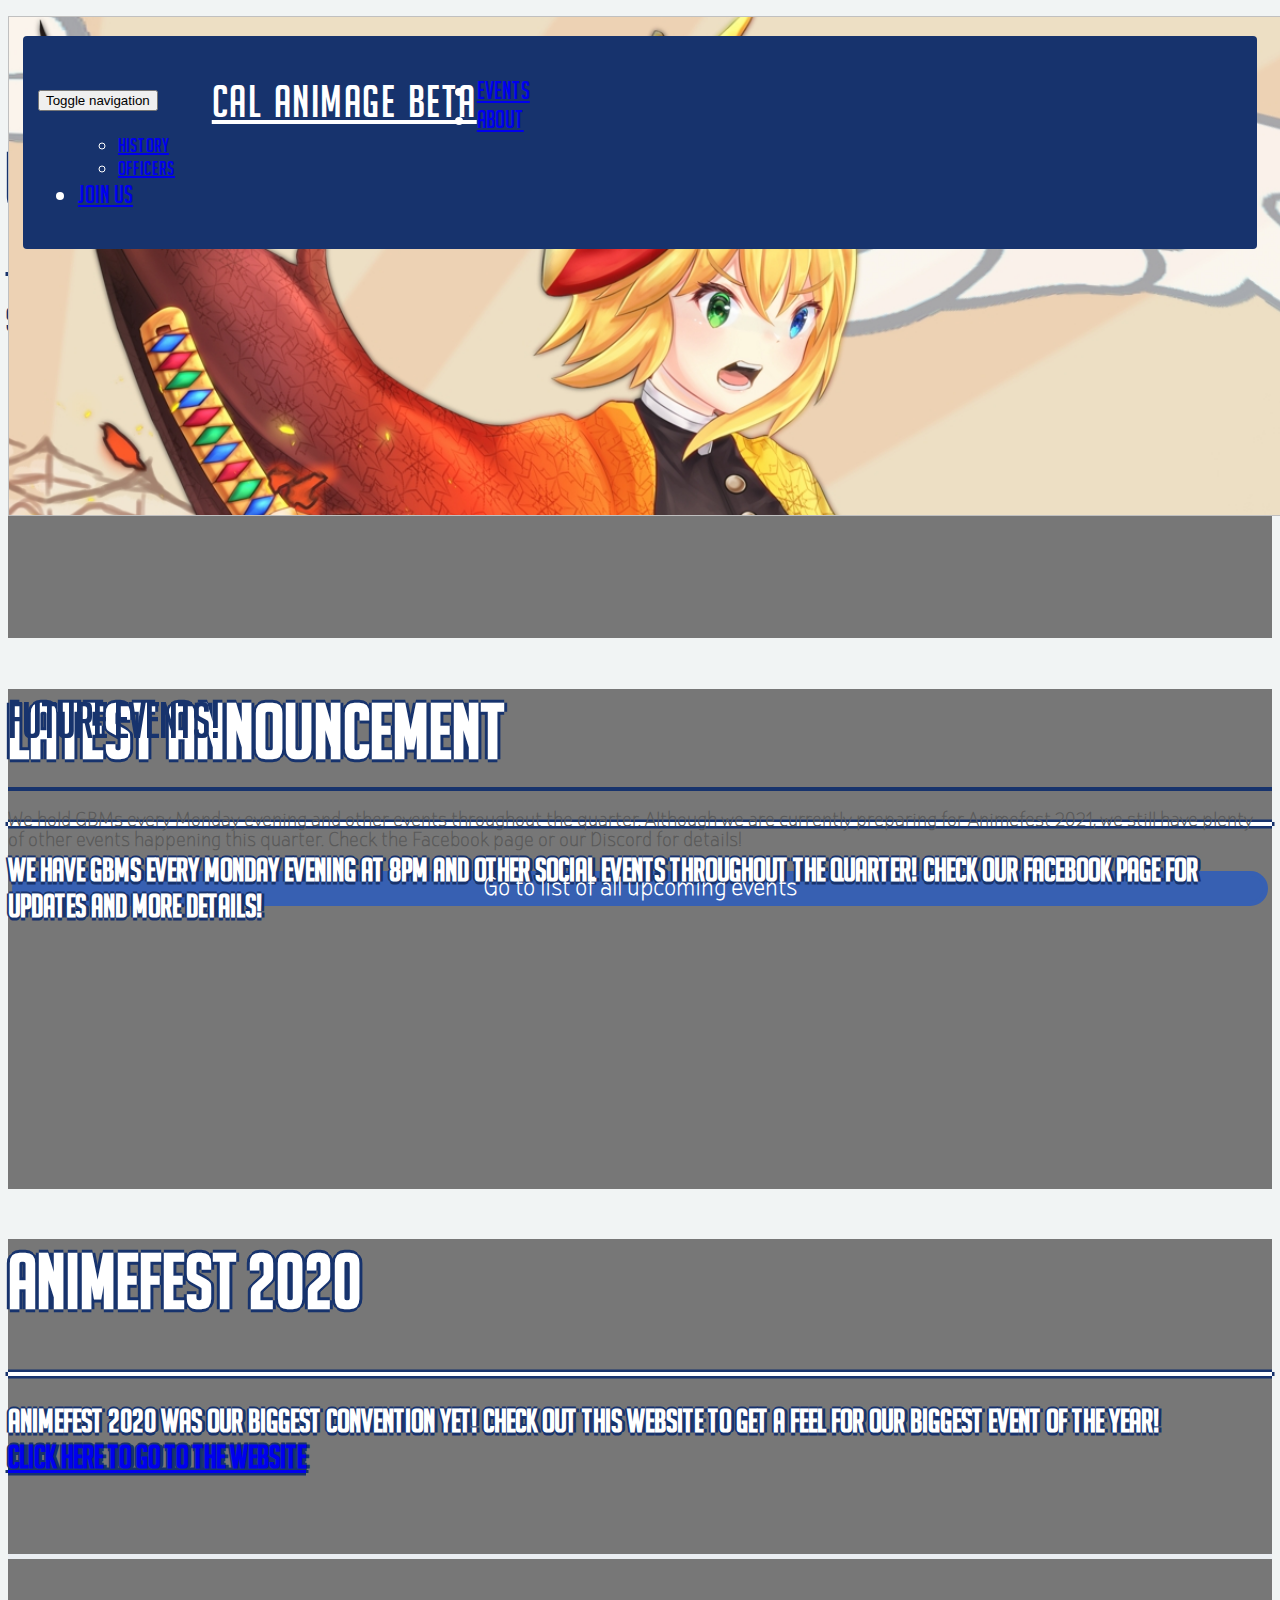
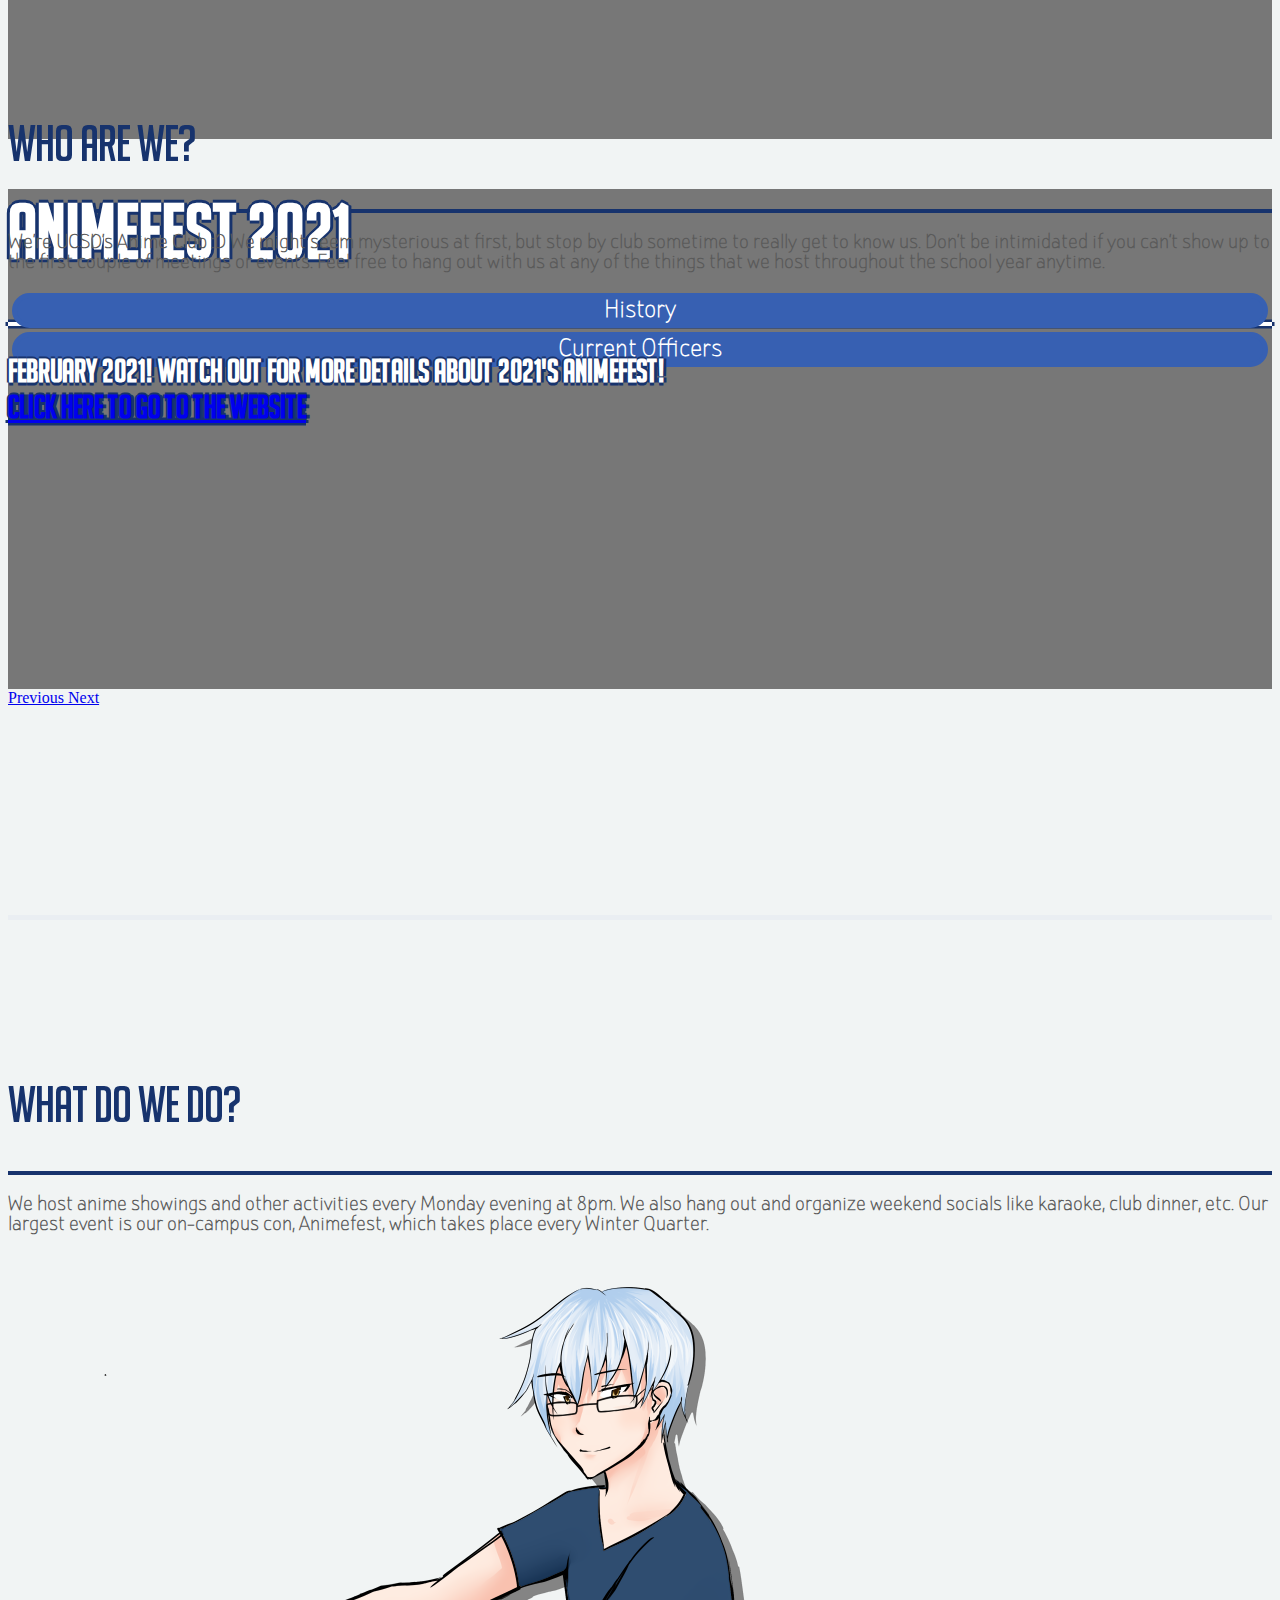
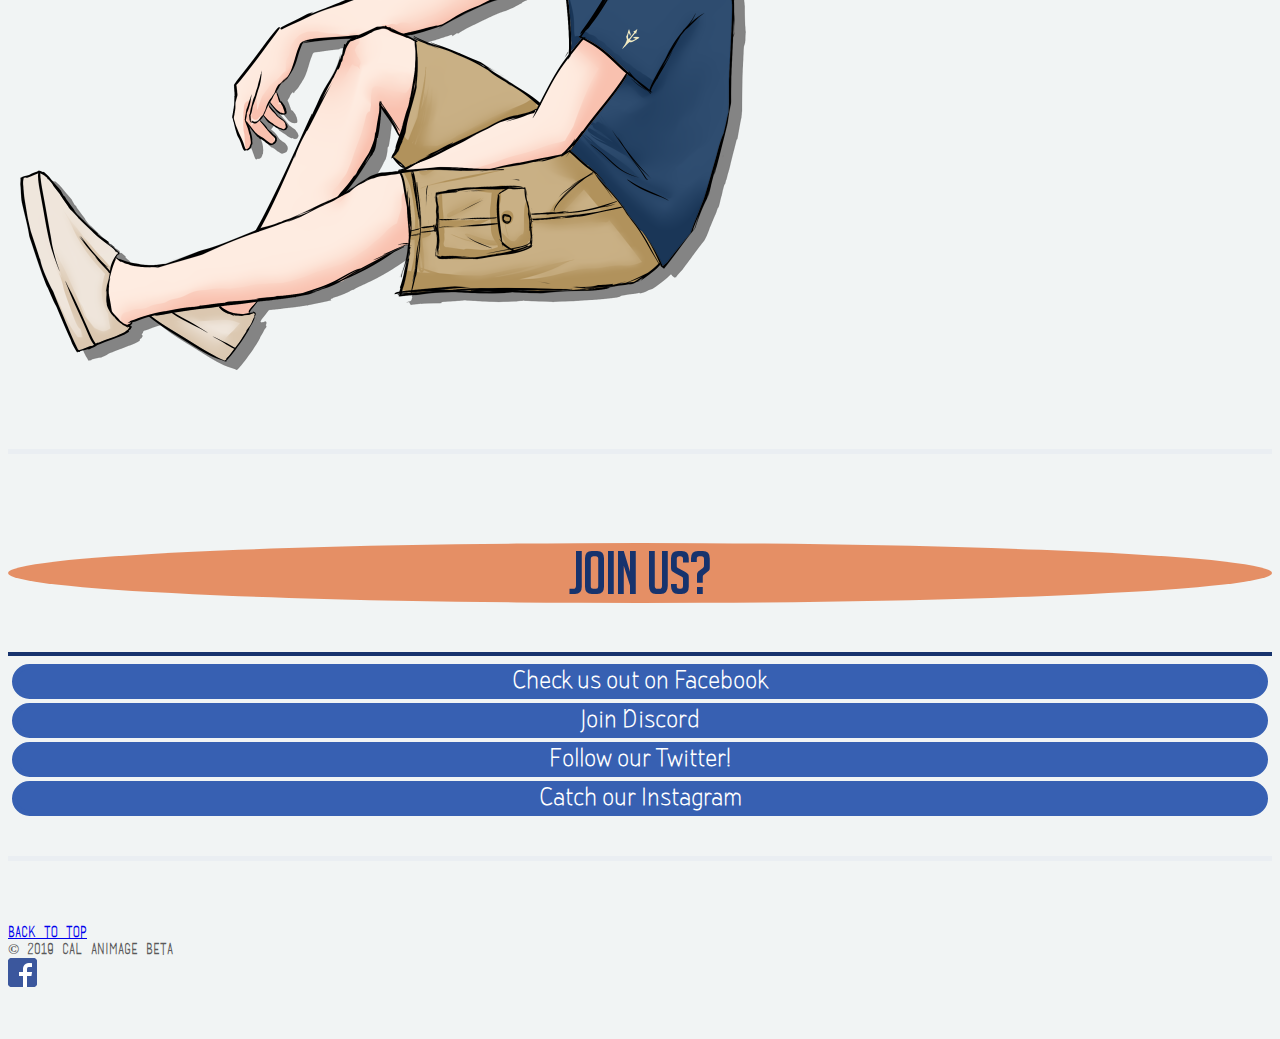
==== commit 130afe2b: "update socials in Join Us section" ====
--- a/index.html
+++ b/index.html
@@ -122,7 +122,7 @@
             <div class="carousel-caption">
               <h1>Latest Announcement</h1>
               <hr class="carousel-hr">
-              <h2>We have GBMs every Monday evening at 8pm and other social events throughout the quarter! Check our facebook page for updates and more details!
+              <h2>We have GBMs every Monday evening at 8pm and other social events throughout the quarter! Check our Facebook page for updates and more details!
 		      <br><br>
 	      </h2>
 
@@ -135,9 +135,9 @@
             <img class="third-slide" src="./images/banner3.jpg">
             <div class="container">
                <div class="carousel-caption">
-                  <h1>Animefest 2019</h1>
+                  <h1>Animefest 2020</h1>
                   <hr class="carousel-hr">
-                  <h2>Animefest 2019 was our biggest convention yet! Check out this website to get a feel for our biggest event of the year!<br>
+                  <h2>Animefest 2020 was our biggest convention yet! Check out this website to get a feel for our biggest event of the year!<br>
 			  <a href="http://animefest.ucsd.moe/">Click here to go to the website</a> <br>
                </div>
             </div>
@@ -147,9 +147,9 @@
             <img class="third-slide">
             <div class="container">
                <div class="carousel-caption">
-                  <h1>Animefest 2020</h1>
+                  <h1>Animefest 2021</h1>
                   <hr class="carousel-hr">
-                  <h2> Febuary 15, 2020! Watch out for more details about 2020's Animefest!<br>
+                  <h2> February 2021! Watch out for more details about 2021's Animefest!<br>
 			  <a href="http://animefest.ucsd.moe/">Click here to go to the website</a> <br>
                </div>
             </div>
@@ -197,7 +197,7 @@
             <div class="col-xs-5">
                <h2 class="featurette-heading">Future Events!</h2>
                <hr id="genhr">
-               <p class="desc">We hold GBMs every Monday evening and other events throughout the quarter. Although we are currently preparing for Animefest 2019, we still have plenty of other events happening this quarter. Check the Facebook page for details!
+               <p class="desc">We hold GBMs every Monday evening and other events throughout the quarter. Although we are currently preparing for Animefest 2021, we still have plenty of other events happening this quarter. Check the Facebook page or our Discord for details!
                </p>
 
                <!-- CALENDER SUPPORT : Directly linked to the corresponding Google Calender -->
@@ -207,7 +207,7 @@
              -->
                <!-- END Calender Support-->
 
-               <a href="https://www.facebook.com/groups/CALAnimageBeta/events" class="main-btn lead">Go to list of all upcoming events</a>
+               <a href="https://www.facebook.com/calanimagebetaUCSD/" class="main-btn lead">Go to list of all upcoming events</a>
             </div>
             <div class="col-xs-5">
 
@@ -309,8 +309,8 @@
 
                <a href="https://www.facebook.com/groups/CALAnimageBeta/" target="_blank" class="main-btn lead">Check us out on Facebook</a>
                <a href="https://discord.gg/dqbQAsT" target="_blank" class="main-btn lead">Join Discord</a>
-                <a href="https://discord.gg/dqbQAsT" target="_blank" class="main-btn lead">Follow our Twitter!</a>
-                 <a href="https://discord.gg/dqbQAsT" target="_blank" class="main-btn lead">Catch our Instagram</a>
+                <a href="https://twitter.com/ucsdanimeclub" target="_blank" class="main-btn lead">Follow our Twitter!</a>
+                 <a href="https://www.instagram.com/ucsdanimagebeta/" target="_blank" class="main-btn lead">Catch our Instagram</a>
             </div>
             <!--
             <div class="col-xs-5 col-xs-pull-7">
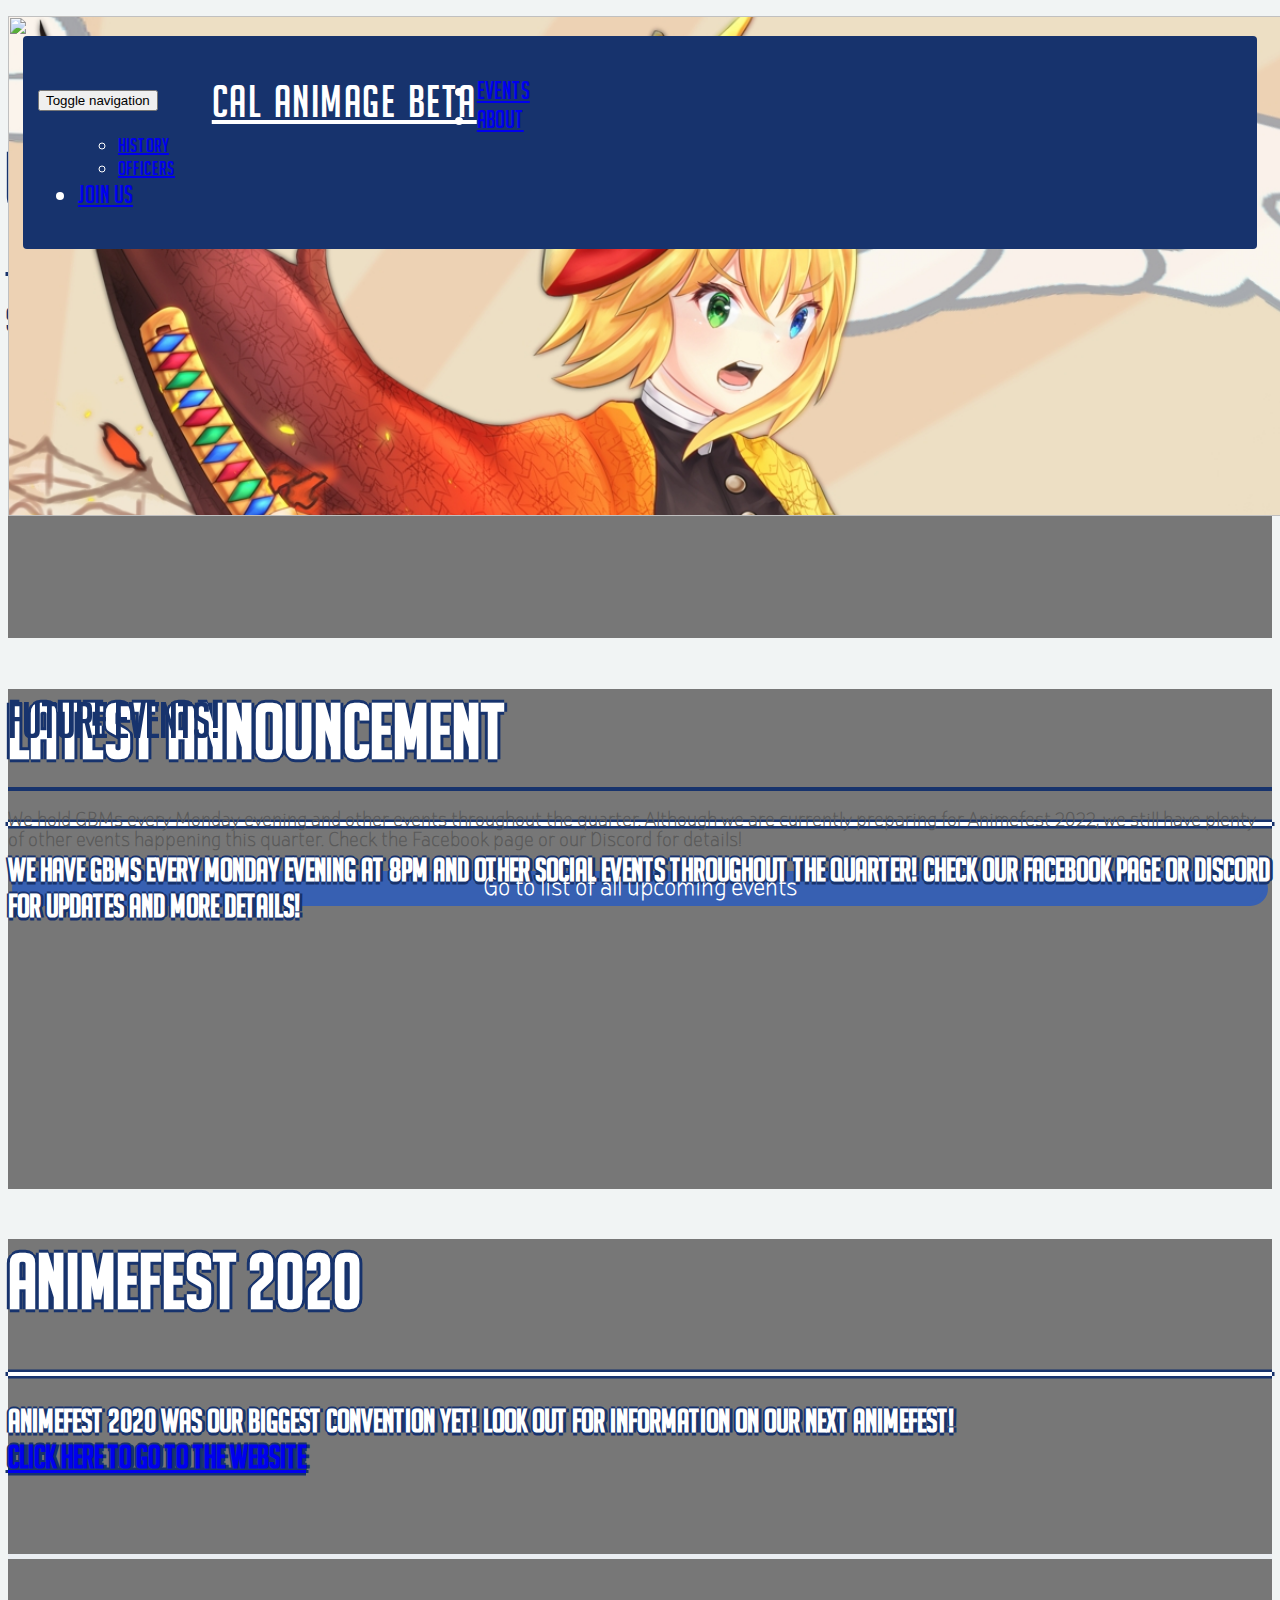
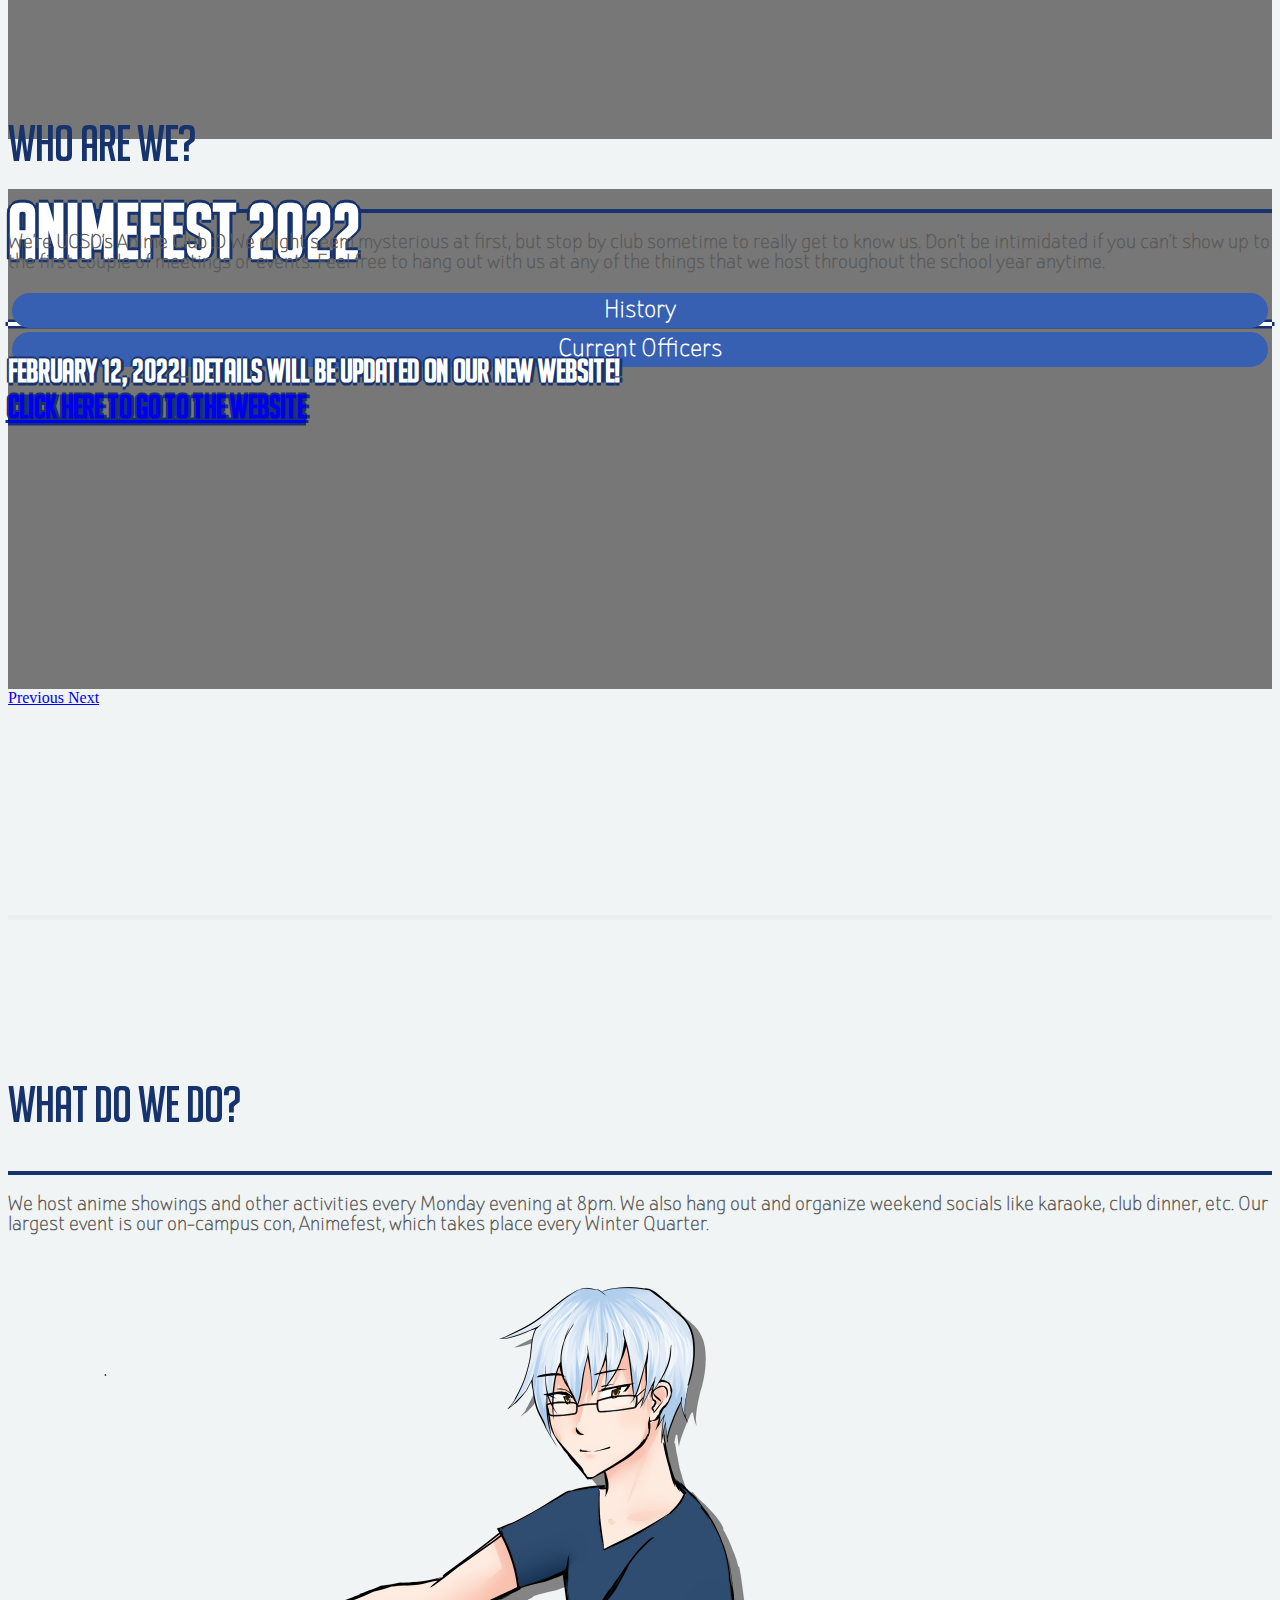
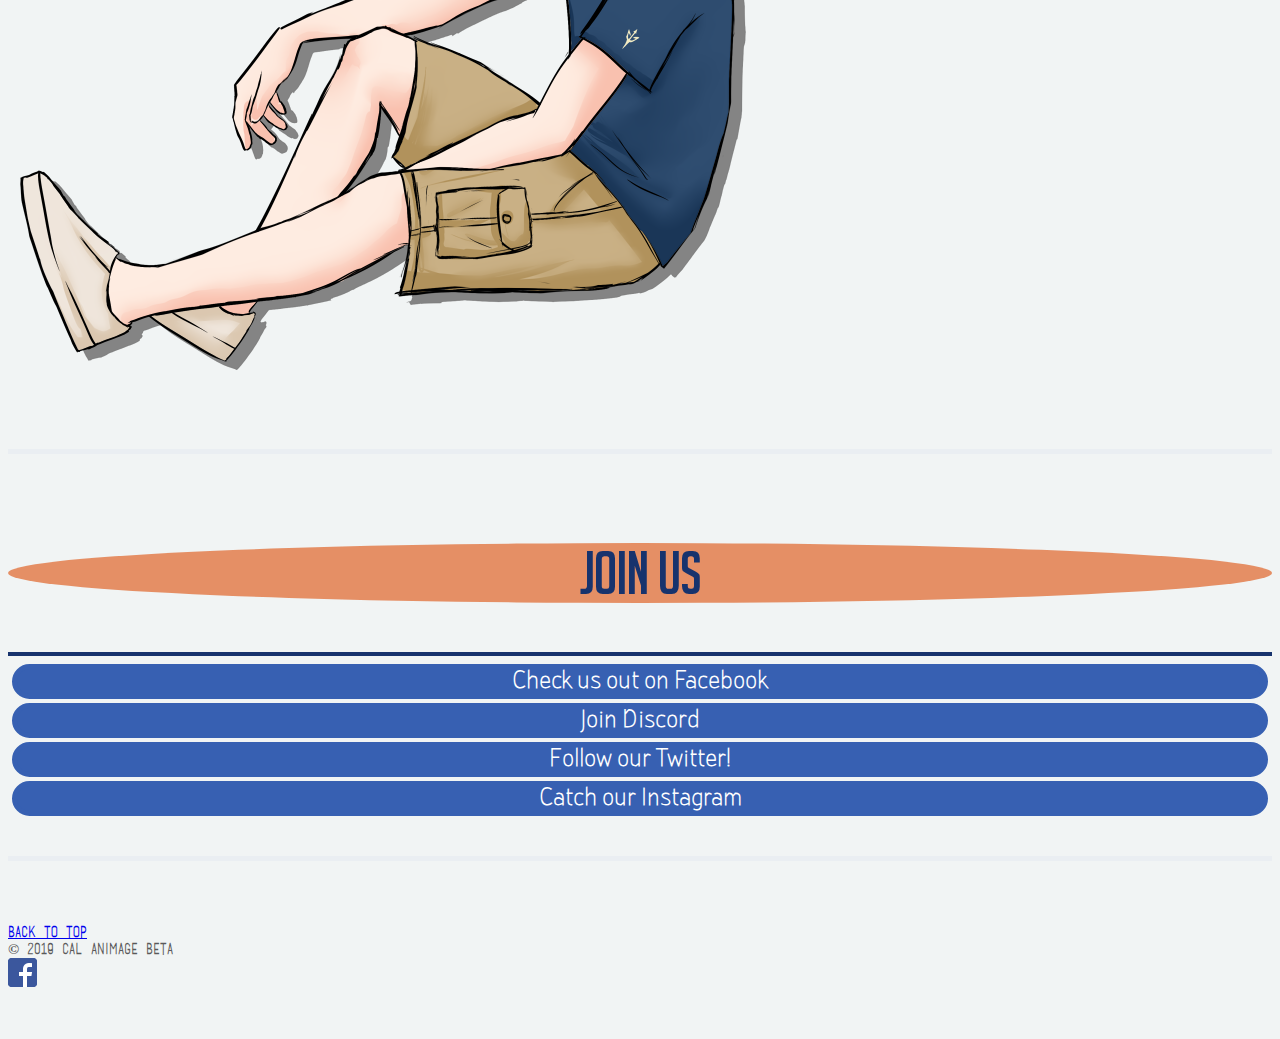
==== commit c7bea9d7: "update af 2020 and 2022 carousels" ====
--- a/index.html
+++ b/index.html
@@ -106,7 +106,7 @@
 
       <div class="carousel-inner" role="listbox">
         <div class="item active">
-          <img class="first-slide" src="./images/banner.jpg" alt="Intro">
+          <img class="first-slide" src="./images/banner.jpg" alt="Intro"> <!-- did we mean id="first-slide"-->
           <div class="container">
             <div class="carousel-caption">
               <h1>UC San Diego's Anime Club</h1>
@@ -122,7 +122,7 @@
             <div class="carousel-caption">
               <h1>Latest Announcement</h1>
               <hr class="carousel-hr">
-              <h2>We have GBMs every Monday evening at 8pm and other social events throughout the quarter! Check our Facebook page for updates and more details!
+              <h2>We have GBMs every Monday evening at 8pm and other social events throughout the quarter! Check our Facebook page or Discord for updates and more details!
 		      <br><br>
 	      </h2>
 
@@ -137,20 +137,20 @@
                <div class="carousel-caption">
                   <h1>Animefest 2020</h1>
                   <hr class="carousel-hr">
-                  <h2>Animefest 2020 was our biggest convention yet! Check out this website to get a feel for our biggest event of the year!<br>
-			  <a href="http://animefest.ucsd.moe/">Click here to go to the website</a> <br>
+                  <h2>Animefest 2020 was our biggest convention yet! Look out for information on our next Animefest!<br>
+			  <a href="https://animefest.ucsd.moe/">Click here to go to the website</a> <br>
                </div>
             </div>
         </div>
 
         <div class="item">
-            <img class="third-slide">
+            <img class="third-slide" src="./images/banner_animefest2022.png">
             <div class="container">
                <div class="carousel-caption">
-                  <h1>Animefest 2021</h1>
+                  <h1>Animefest 2022</h1>
                   <hr class="carousel-hr">
-                  <h2> February 2021! Watch out for more details about 2021's Animefest!<br>
-			  <a href="http://animefest.ucsd.moe/">Click here to go to the website</a> <br>
+                  <h2> February 12, 2022! Details will be updated on our new website!<br>
+			  <a href="https://animefest.ucsd.moe/">Click here to go to the website</a> <br>
                </div>
             </div>
         </div>
@@ -197,7 +197,7 @@
             <div class="col-xs-5">
                <h2 class="featurette-heading">Future Events!</h2>
                <hr id="genhr">
-               <p class="desc">We hold GBMs every Monday evening and other events throughout the quarter. Although we are currently preparing for Animefest 2021, we still have plenty of other events happening this quarter. Check the Facebook page or our Discord for details!
+               <p class="desc">We hold GBMs every Monday evening and other events throughout the quarter. Although we are currently preparing for Animefest 2022, we still have plenty of other events happening this quarter. Check the Facebook page or our Discord for details!
                </p>
 
                <!-- CALENDER SUPPORT : Directly linked to the corresponding Google Calender -->
@@ -304,7 +304,7 @@
       <section id="join">
          <div class="row featurette">
             <div class="col-xs-6 col-xs-push-3">
-               <h2 class="featurette-heading-center">Join Us?</h2>
+               <h2 class="featurette-heading-center">Join Us</h2>
                <hr id="genhr">
 
                <a href="https://www.facebook.com/groups/CALAnimageBeta/" target="_blank" class="main-btn lead">Check us out on Facebook</a>
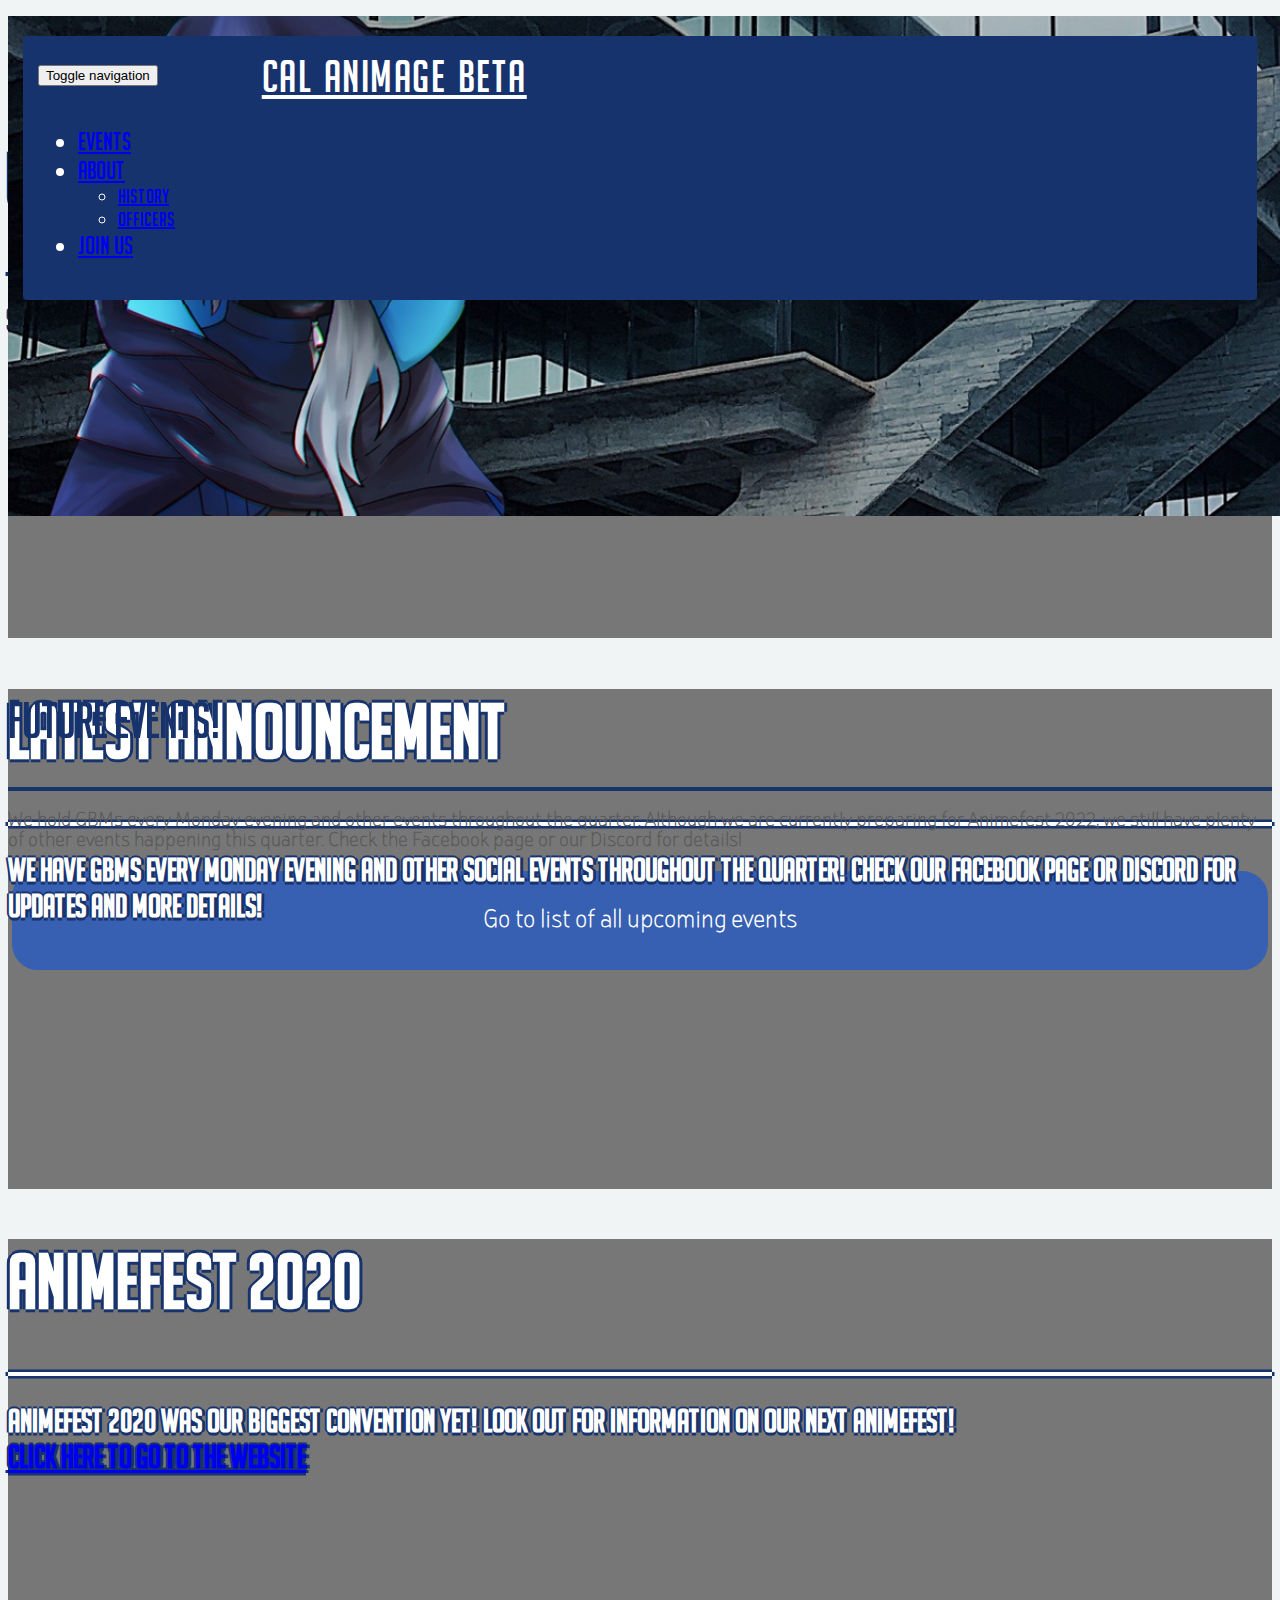
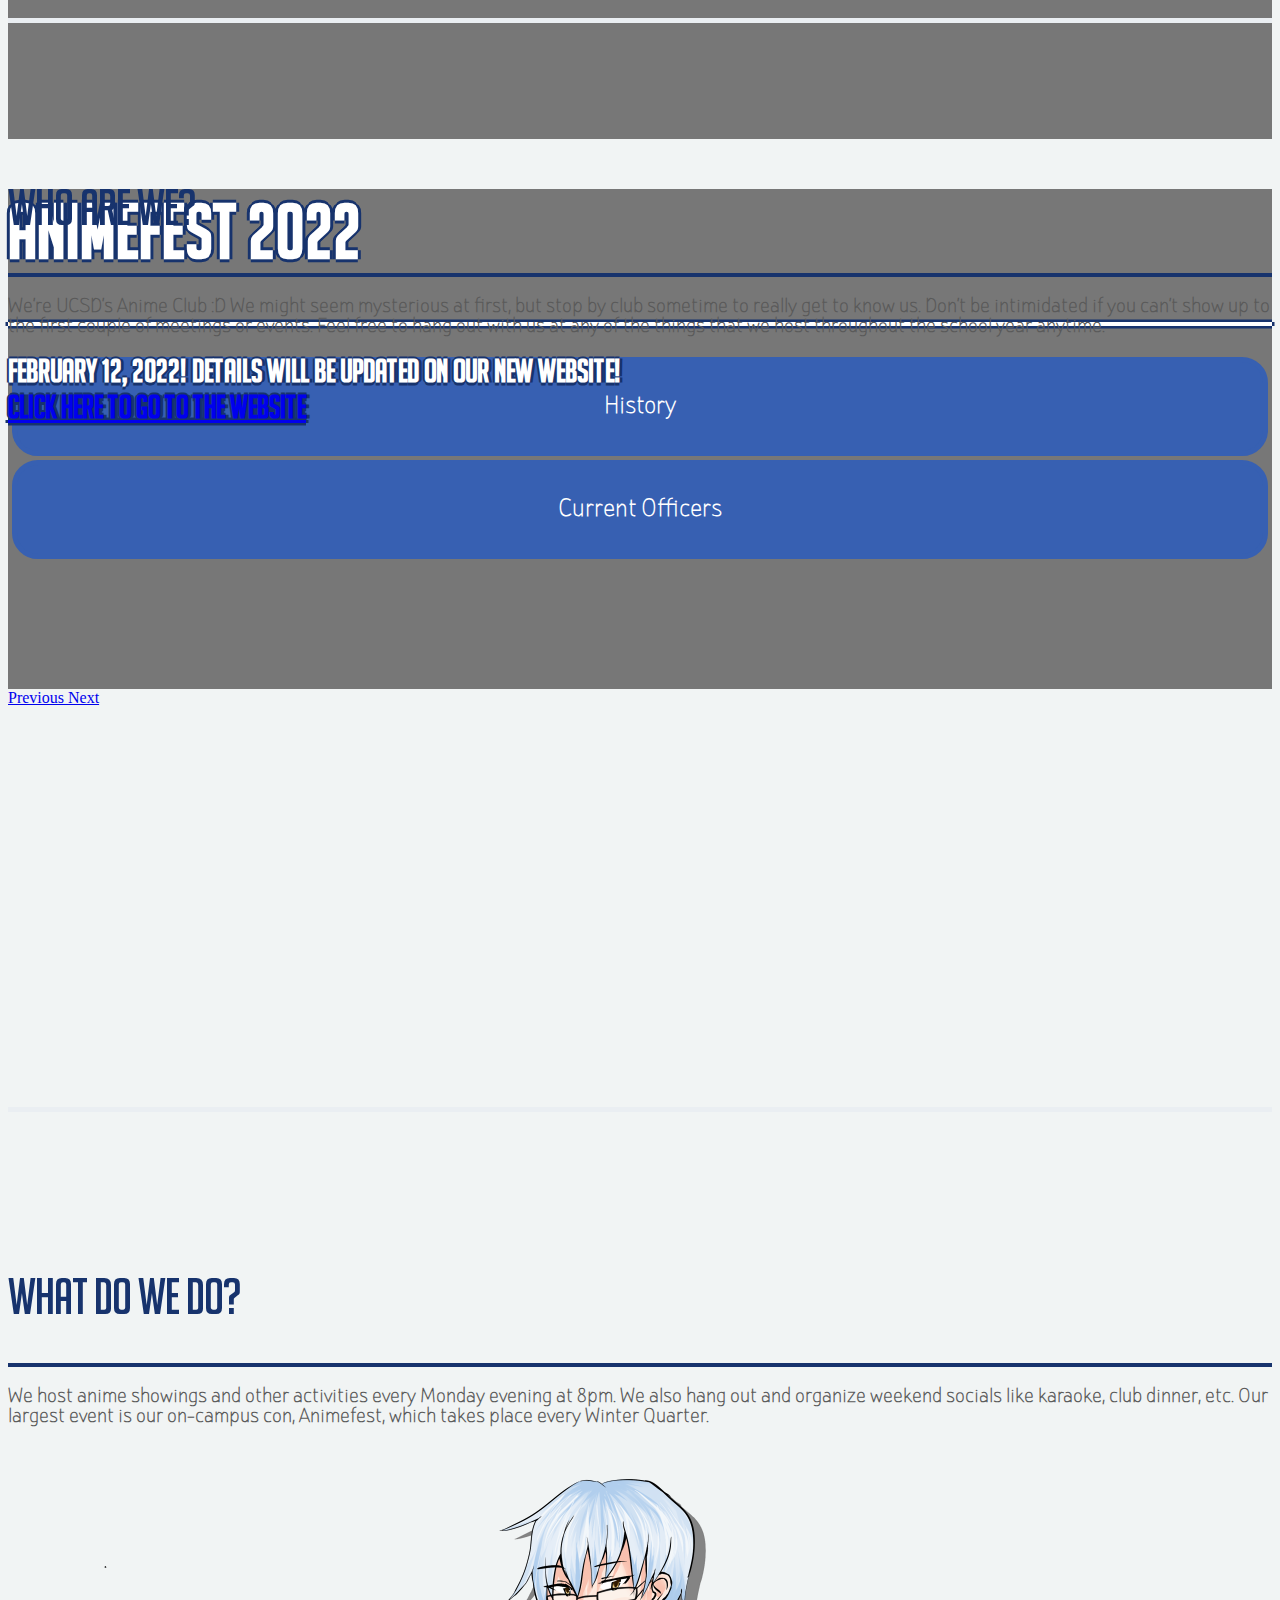
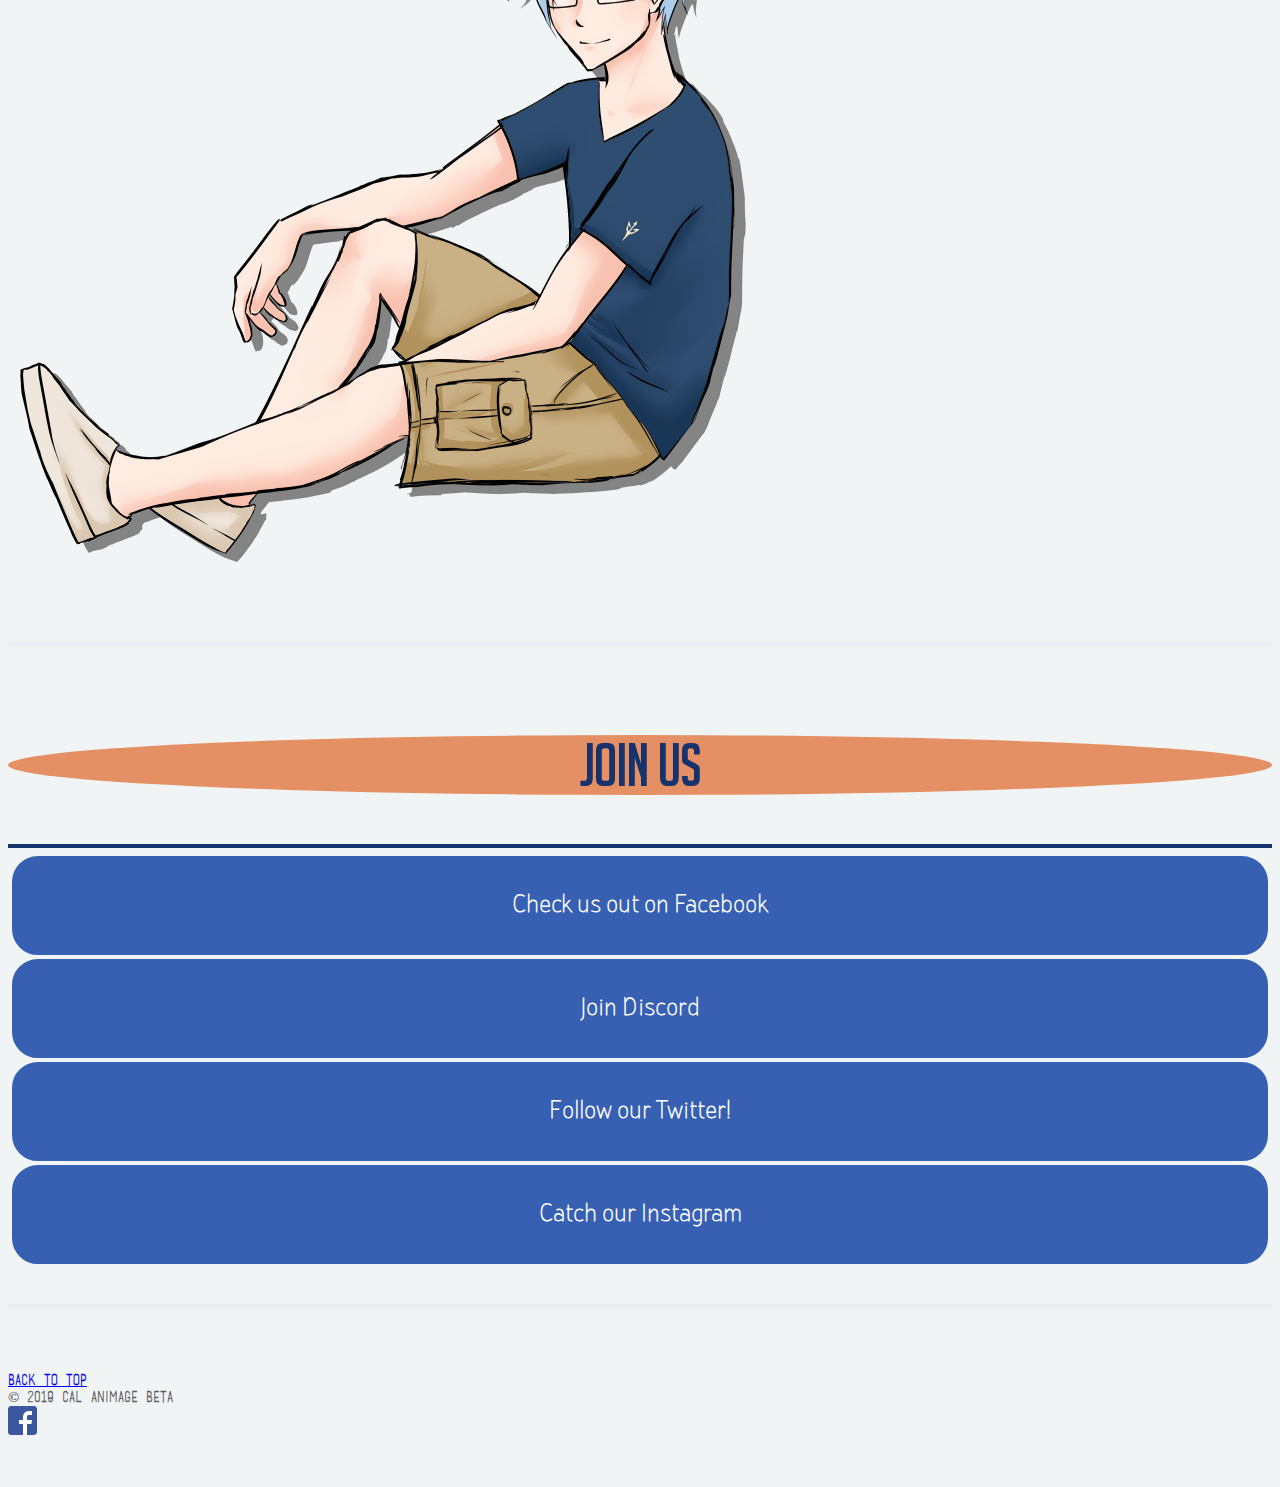
==== commit 61c2710b: "year and gbm update, change af22 banner, fix css warnings" ====
--- a/index.html
+++ b/index.html
@@ -122,7 +122,7 @@
             <div class="carousel-caption">
               <h1>Latest Announcement</h1>
               <hr class="carousel-hr">
-              <h2>We have GBMs every Monday evening at 8pm and other social events throughout the quarter! Check our Facebook page or Discord for updates and more details!
+              <h2>We have GBMs every Monday evening and other social events throughout the quarter! Check our Facebook page or Discord for updates and more details!
 		      <br><br>
 	      </h2>
 
@@ -144,7 +144,7 @@
         </div>
 
         <div class="item">
-            <img class="third-slide" src="./images/banner_animefest2022.png">
+            <img class="third-slide" src="./images/banner_animefest2022.jpg">
             <div class="container">
                <div class="carousel-caption">
                   <h1>Animefest 2022</h1>
--- a/carousel.css
+++ b/carousel.css
@@ -7,6 +7,7 @@
   padding-bottom: 40px;
   color: #5a5a5a;
   background-color: #f1f4f4;
+
 }
 
 /* FONTS */
@@ -32,6 +33,8 @@
 
 /* COLORS
 --------------------------------------------------- */
+
+
 
 /* IMAGE & BUTTONS PROPERTIES
  -------------------------------------------------- */
@@ -39,7 +42,7 @@
    background-color: #3760b2;
    border: 5px solid #3760b2;
    color: #ffffff;
-   padding 32px 32px 32px 32px;
+   padding: 32px 32px 32px 32px;
    vertical-align: center;
    text-align: center;
    text-decoration: none;
@@ -62,6 +65,7 @@
 ul.nav li.dropdown:hover > ul.dropdown-menu {
    display: block;
    overflow: visible;
+   
 }
 
 /* Tablist */
@@ -73,7 +77,7 @@
   top: 0;
   right: 0;
   left: 0;
-  z-index: 20;
+  z-index: 200;
 }
 
 
@@ -91,11 +95,6 @@
 .navbar-wrapper .navbar .container {
   width: auto;
   overflow: visible;
-}
-
-.navbar-header {
-   float: left;
-   text-align: center;
 }
 
 .navbar-brand {
@@ -137,10 +136,10 @@
    background-color: #ffffff;
 }
 
-.go-top {
+.go-top { /*The go-to-top button in officer page*/
    position: fixed;
    bottom: 2em;
-   right 2em;
+   right: 2em;
    text-decoration:none;
    color:white;
    background-color: #ffffff;
@@ -335,16 +334,21 @@
    opacity: 0.5;
 }
 
-#bio-jaime,
 #bio-brian,
-#bio-chris,
 #bio-kendrick,
 #bio-alexis,
-#bio-izabela {
+#bio-izabela,
+#bio-david,
+#bio-hao,
+#bio-jeremy,
+#bio-gladys,
+#bio-carlos,
+#bio-annabelle,
+#bio-jasmine,
+#bio-marshall {
    padding-top: 100px;
    margin-top: -100px;
 }
-
 .bio-desc {
    flex: 1;
 }
@@ -364,7 +368,11 @@
 
 /* RESPONSIVE CSS
 -------------------------------------------------- */
-
+@media (min-width: 411px) {
+  .navbar-brand {
+  	padding-left: 15px;
+  }
+}
 @media (min-width: 768px) {
   /* Navbar positioning foo */
   .navbar-wrapper {
@@ -382,6 +390,10 @@
   /* The navbar becomes detached from the top, so we round the corners */
   .navbar-wrapper .navbar {
     border-radius: 4px;
+  }
+
+  .navbar-brand {
+  	padding-left: 100px;
   }
 
   /* Bump up size of carousel content */
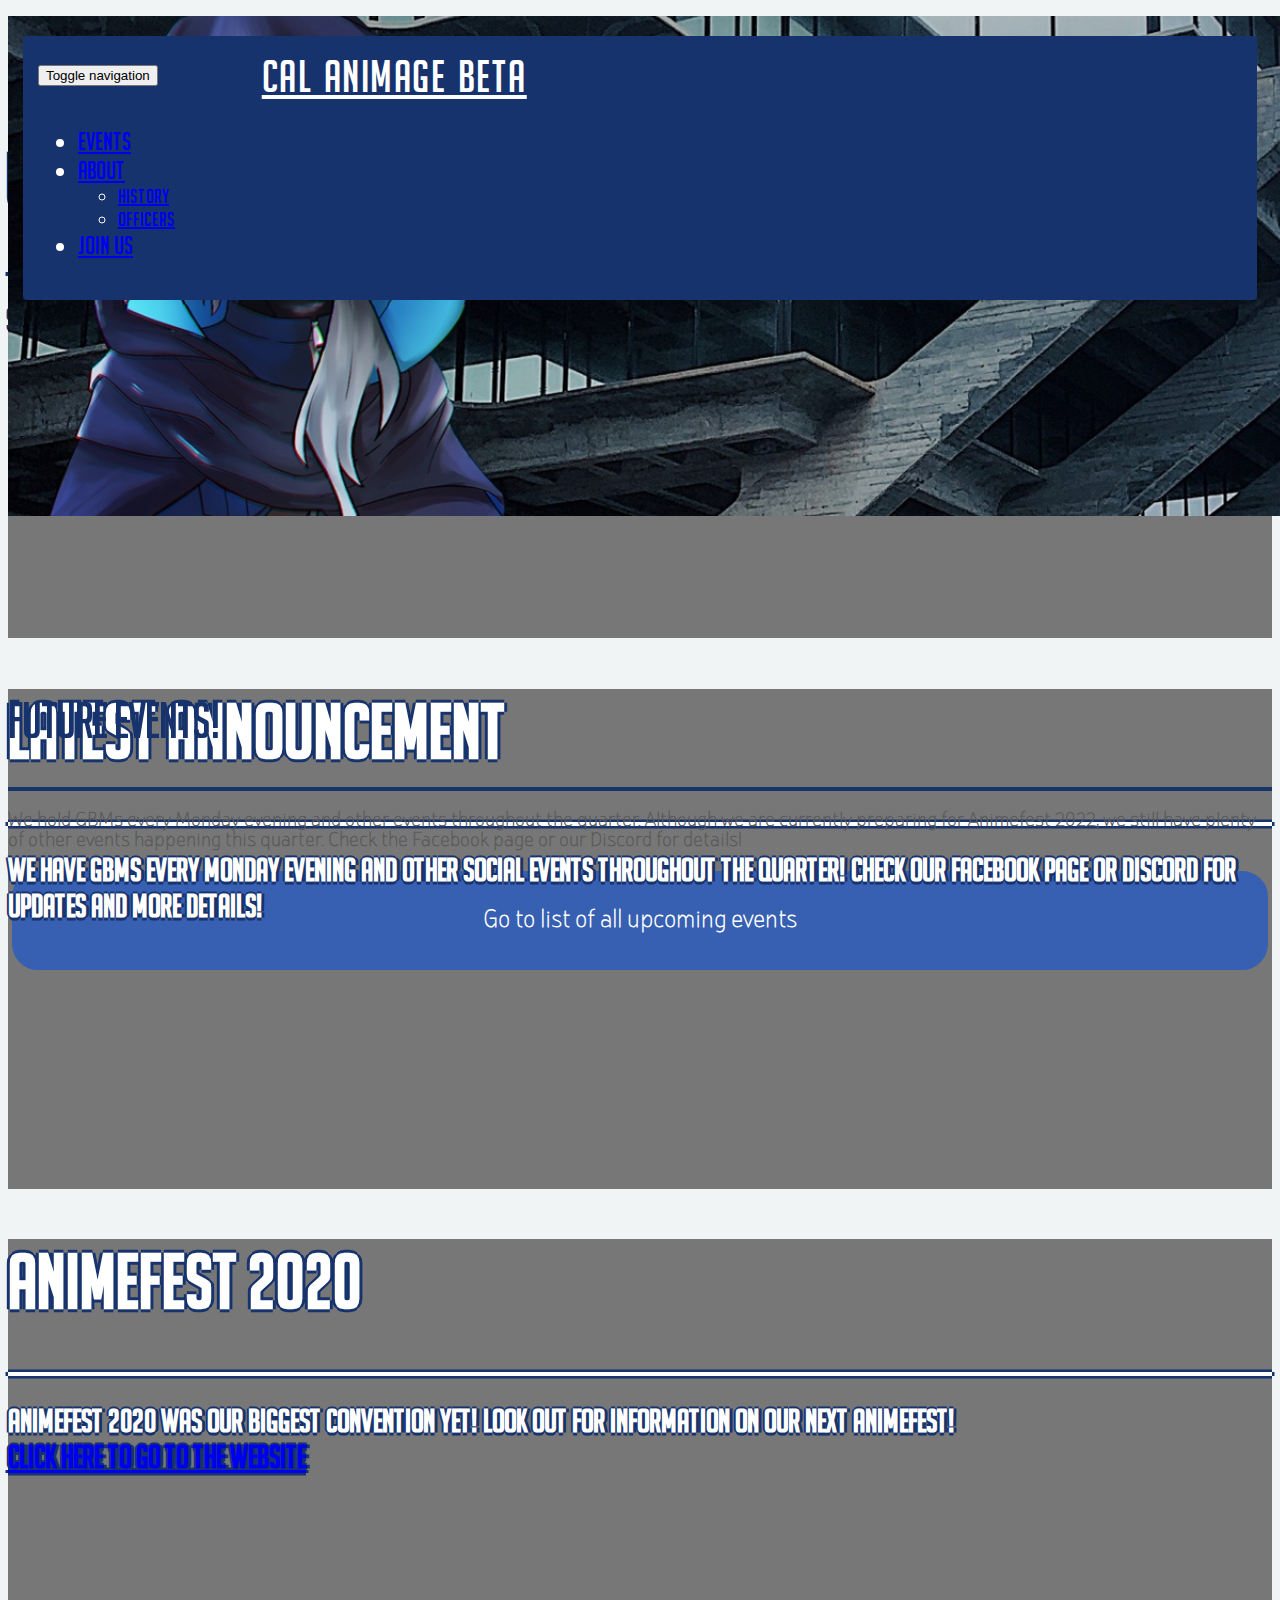
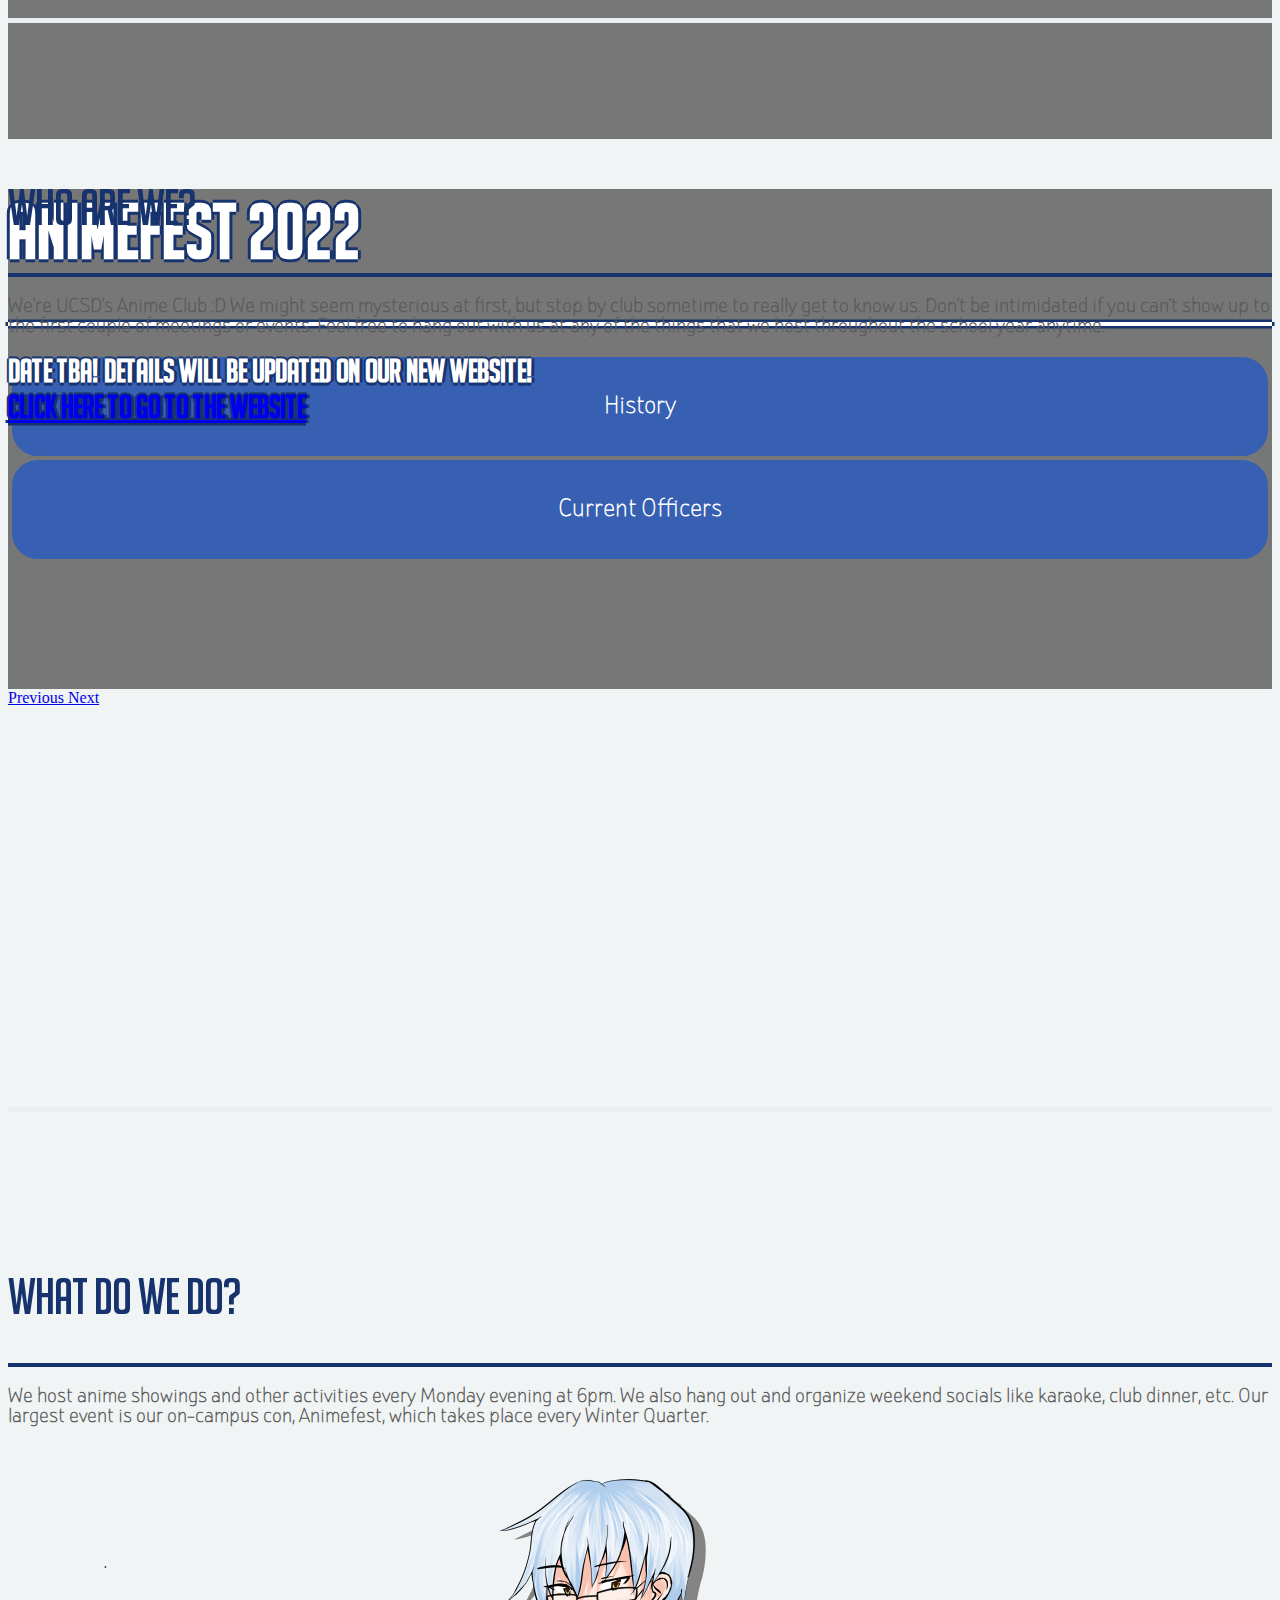
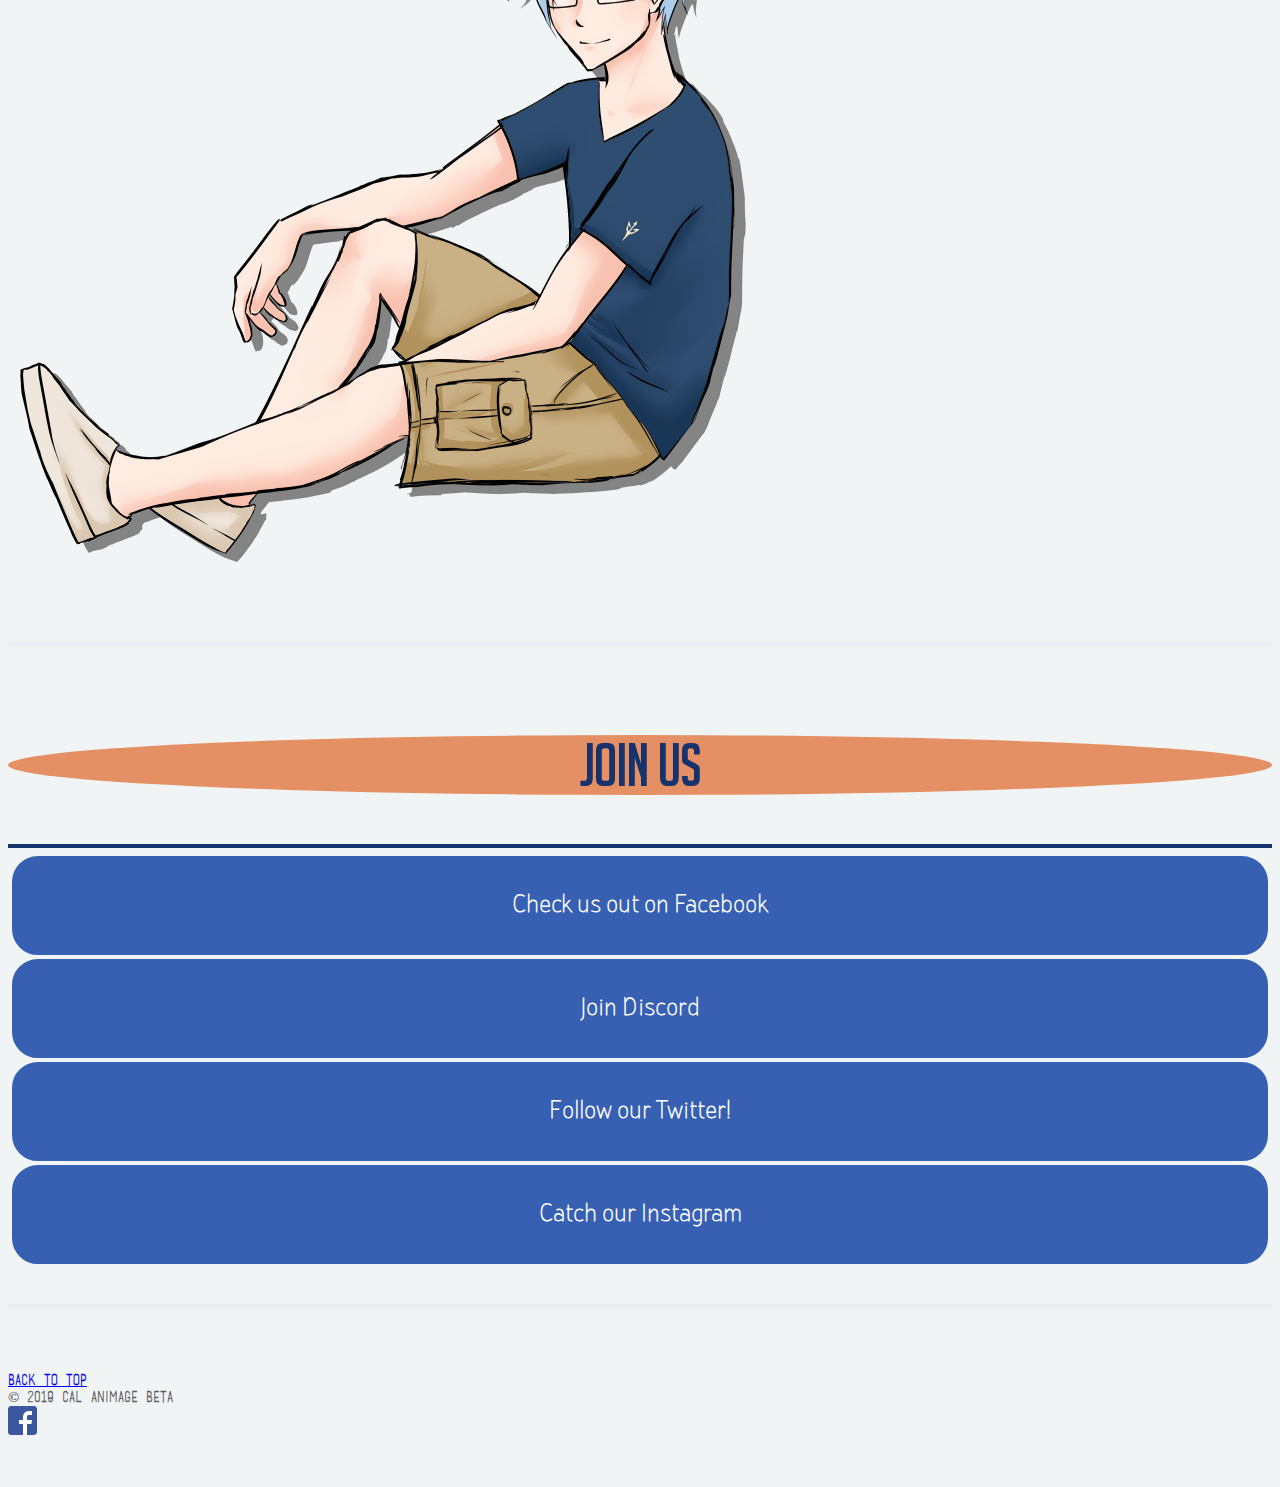
==== commit ee116861: "change GBM time and AF2022 date" ====
--- a/index.html
+++ b/index.html
@@ -149,7 +149,7 @@
                <div class="carousel-caption">
                   <h1>Animefest 2022</h1>
                   <hr class="carousel-hr">
-                  <h2> February 12, 2022! Details will be updated on our new website!<br>
+                  <h2> Date TBA! Details will be updated on our new website!<br>
 			  <a href="https://animefest.ucsd.moe/">Click here to go to the website</a> <br>
                </div>
             </div>
@@ -268,7 +268,7 @@
             <div class="col-xs-7">
                <h2 class="featurette-heading">What Do We Do?</h2>
                <hr id="genhr">
-               <p class="desc">We host anime showings and other activities every Monday evening at 8pm. We also hang out and organize weekend socials like karaoke, club dinner, etc. Our largest event is our on-campus con, Animefest, which takes place every Winter Quarter.</p>
+               <p class="desc">We host anime showings and other activities every Monday evening at 6pm. We also hang out and organize weekend socials like karaoke, club dinner, etc. Our largest event is our on-campus con, Animefest, which takes place every Winter Quarter.</p>
                <!-- WIP
                <a href="archive.html" class="main-btn lead">Archive of Old Events</a>
                -->
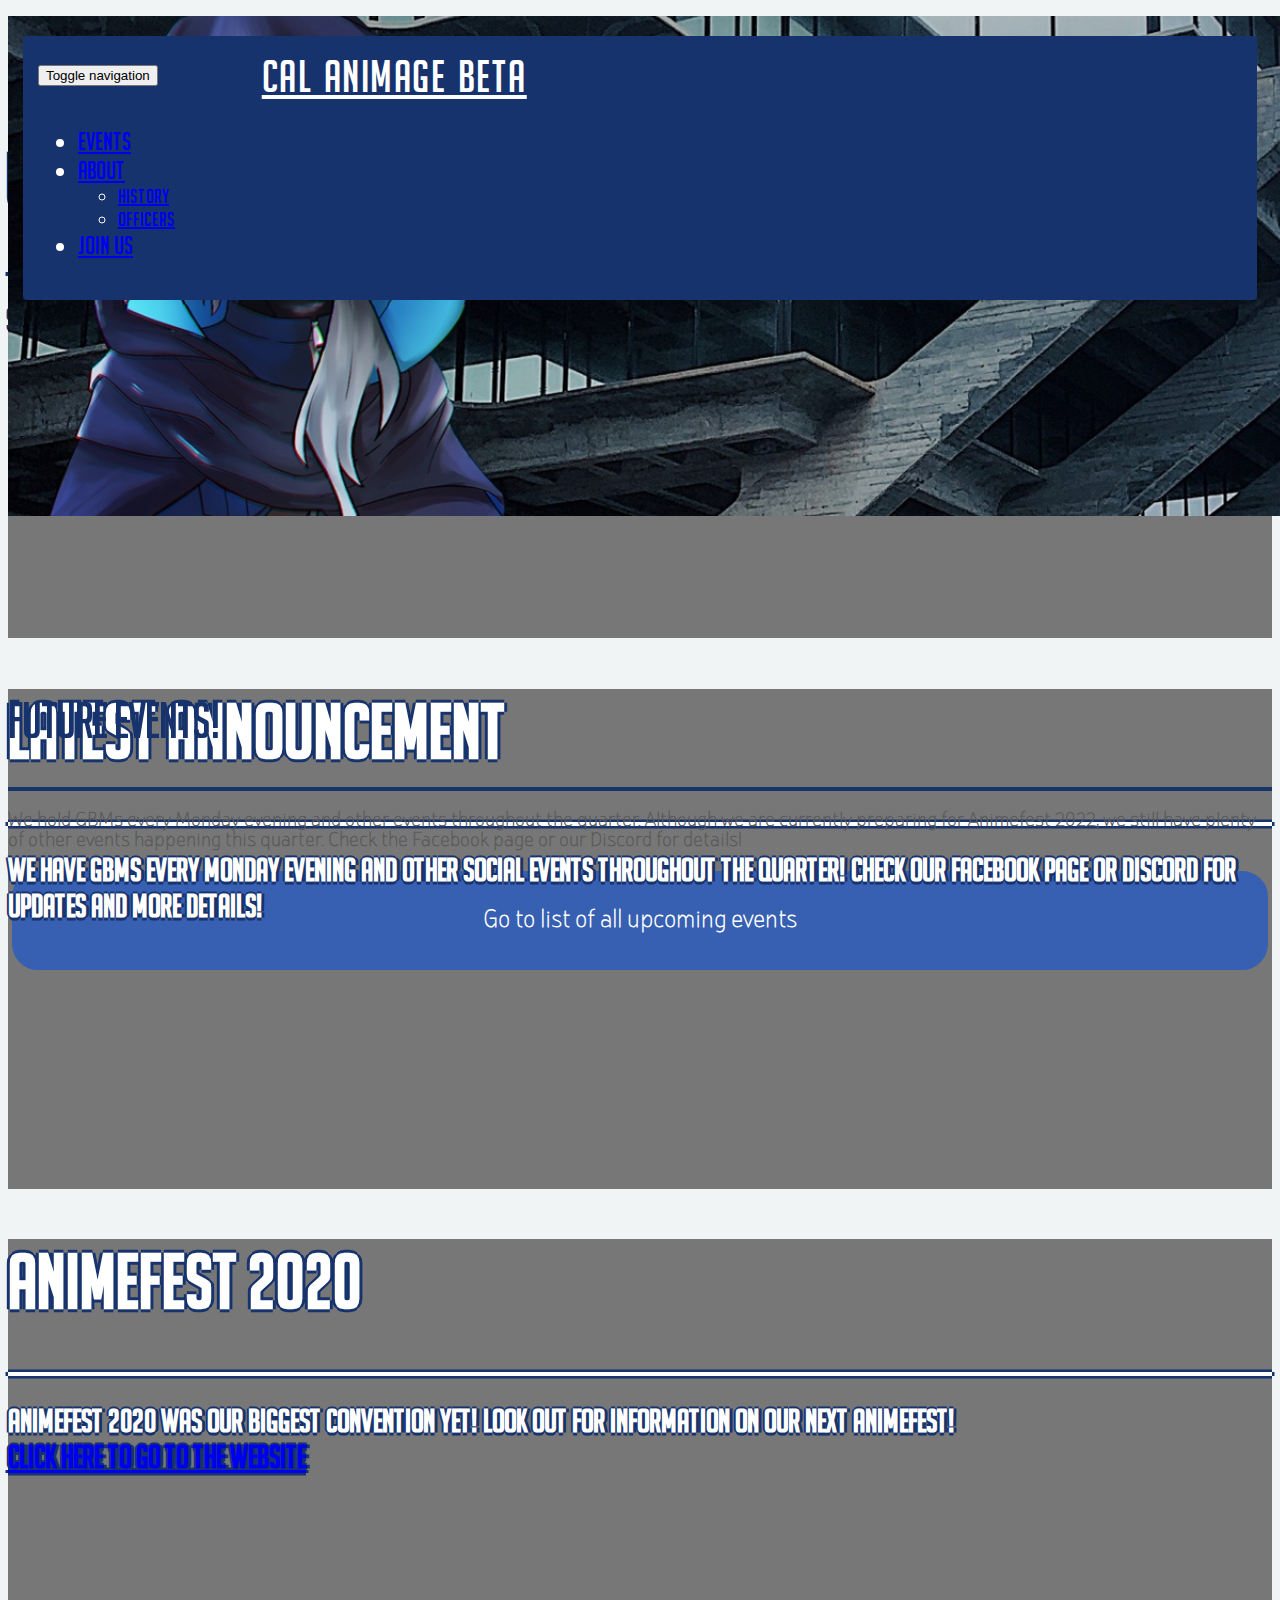
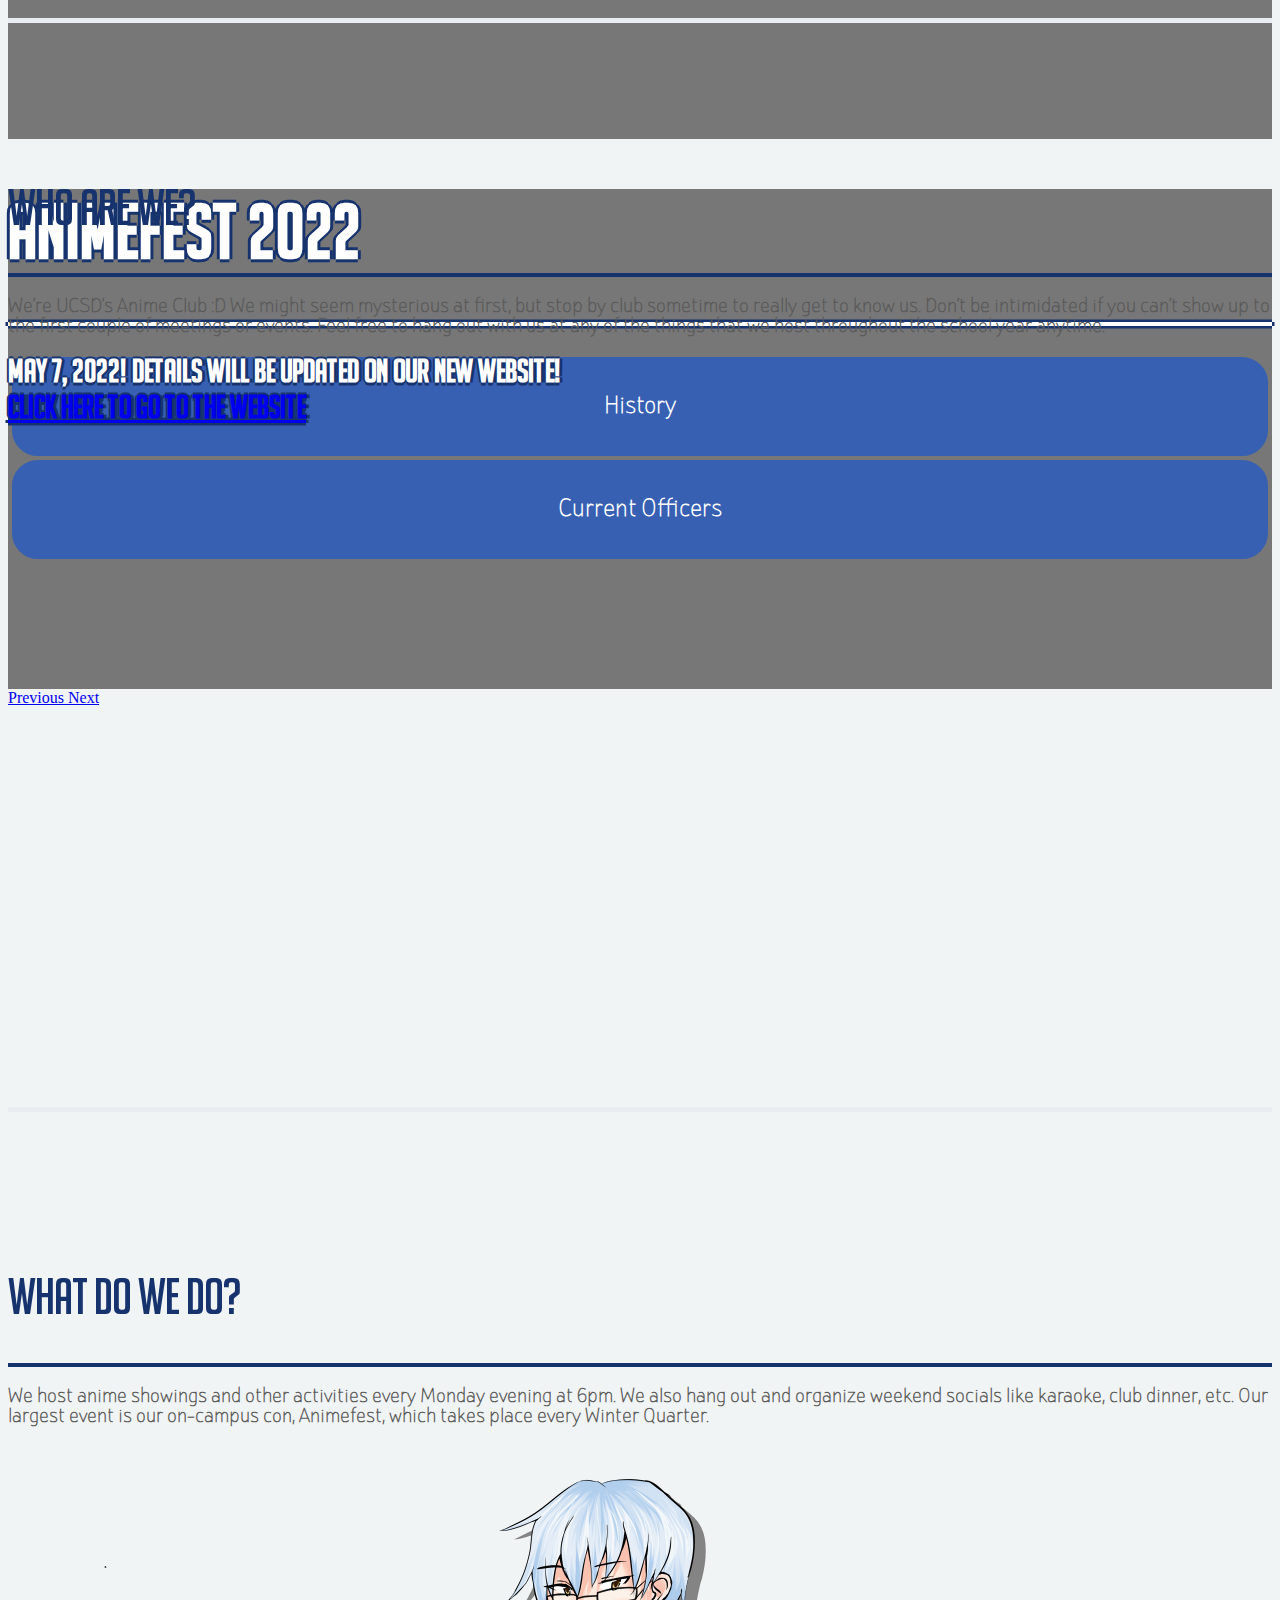
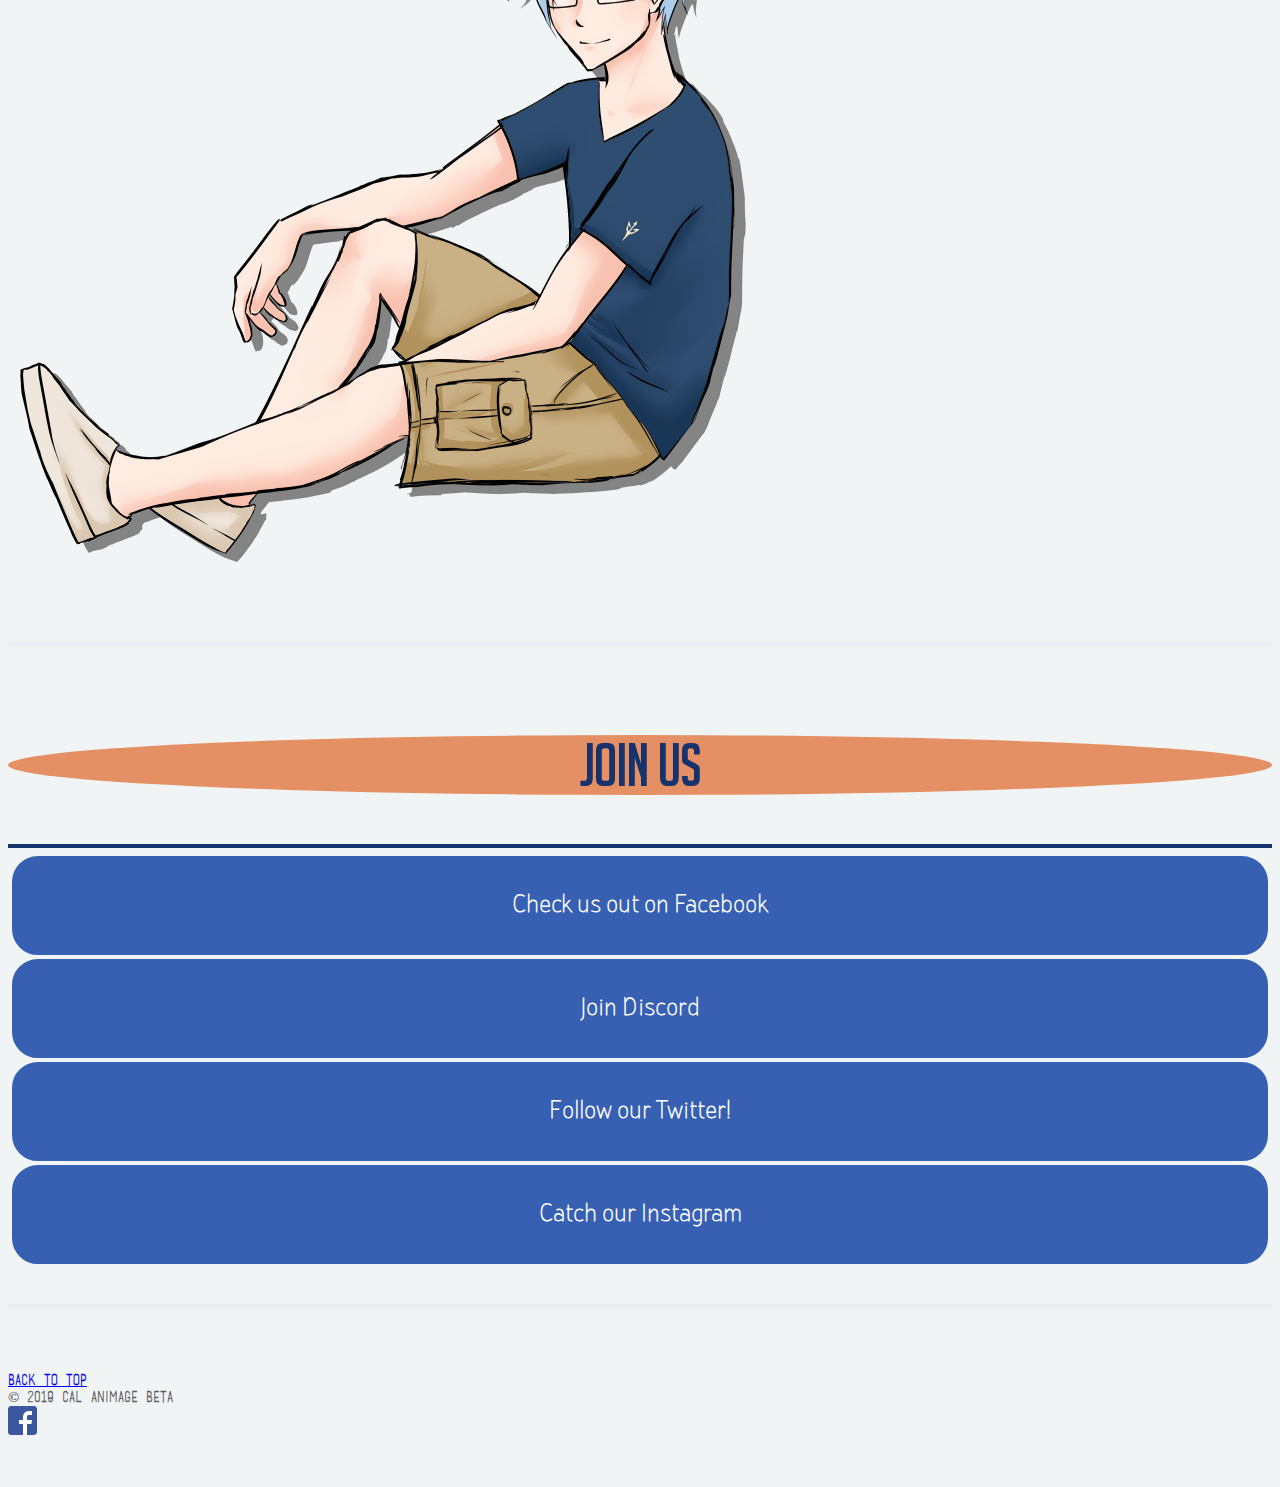
==== commit bd14698a: "change AF 2022 to new date" ====
--- a/index.html
+++ b/index.html
@@ -149,7 +149,7 @@
                <div class="carousel-caption">
                   <h1>Animefest 2022</h1>
                   <hr class="carousel-hr">
-                  <h2> Date TBA! Details will be updated on our new website!<br>
+                  <h2> May 7, 2022! Details will be updated on our new website!<br>
 			  <a href="https://animefest.ucsd.moe/">Click here to go to the website</a> <br>
                </div>
             </div>
